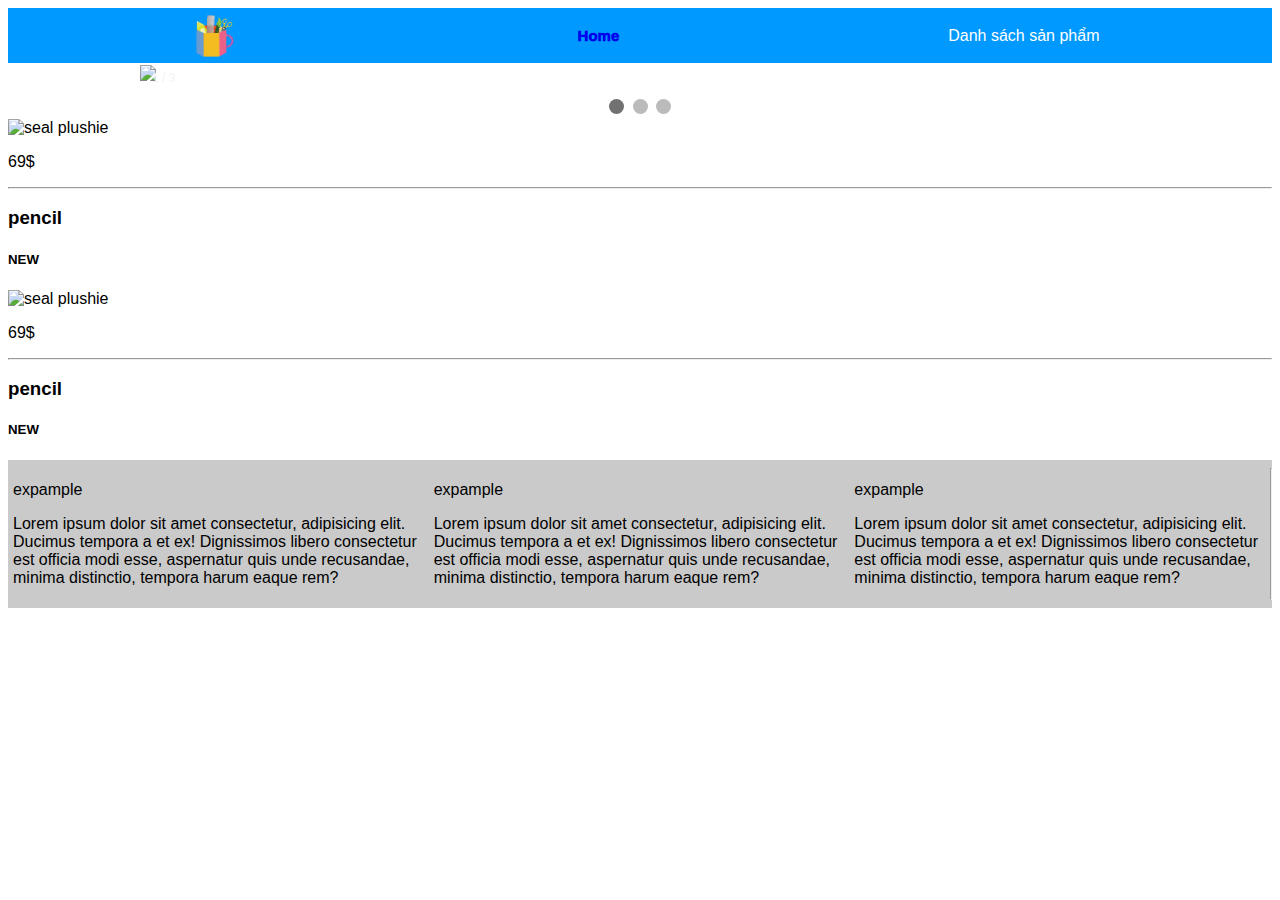
==== index.html @ c7997919 "e" ====
<!DOCTYPE html>
<html lang="en">
<head>
    <meta charset="UTF-8">
    <meta http-equiv="X-UA-Compatible" content="IE=edge">
    <meta name="viewport" content="width=device-width, initial-scale=1.0">
    <link rel="stylesheet" href="style.css">
    <link rel="java" href="java.js">
    <title>Document</title>
</head>
<body>
    <div class="bar">
        <a href="demo.html"><img class="image" src="New Project (1).png" alt="">
        <a style="text-decoration: none;" href="index.html">Home</a>
           <div class="dropdown">
             <button class="dropbtn">Danh sách sản phẩm
               <i class="fa fa-caret-down"></i>
             </button>
             <div class="dropdown-content">
               <a href="but-viet.html">Bút viết</a>
               <a href="dung-cu-hoc-tap.html">Dụng cụ học tập</a>
               <a href="my-thuat.html">Mỹ Thuật</a>
           </div>
         </div> 
         </div>
         <style>
            * {box-sizing: border-box;}
            body {font-family: Verdana, sans-serif;}
            .mySlides {display: none;}
            img {vertical-align: middle;}
            .slideshow-container {
              max-width: 1000px;
              position: relative;
              margin: auto;
            }
            .text {
              color: #f2f2f2;
              font-size: 15px;
              padding: 8px 12px;
              position: absolute;
              bottom: 8px;
              width: 100%;
              text-align: center;
            }
            .numbertext {
              color: #f2f2f2;
              font-size: 12px;
              padding: 8px 12px;
              position: absolute;
              top: 0;
            }
            .dot {
              height: 15px;
              width: 15px;
              margin: 0 2px;
              background-color: #bbb;
              border-radius: 50%;
              display: inline-block;
              transition: background-color 0.6s ease;
            }
            
            .active {
              background-color: #717171;
            }
            .fade {
              animation-name: fade;
              animation-duration: 1.5s;
            }
            
            @keyframes fade {
              from {opacity: .4} 
              to {opacity: 1}
            }
            @media only screen and (max-width: 300px) {
              .text {font-size: 11px}
            }
            </style>
            </head>
            <body> 
            <div class="slideshow-container">
            
            <div class="mySlides fade">
              <div class="numbertext">1 / 3</div>
              <img src="https://theme.hstatic.net/1000230347/1000782290/14/slider_1.jpg?v=2895" style="width:100%">
              <div class="text"></div>
            </div>
            
            <div class="mySlides fade">
              <div class="numbertext">2 / 3</div>
              <img src="https://theme.hstatic.net/1000230347/1000782290/14/slider_8.jpg?v=2895" style="width:100%">
              <div class="text"></div>
            </div>
            
            <div class="mySlides fade">
              <div class="numbertext">3 / 3</div>
              <img src="https://theme.hstatic.net/1000230347/1000782290/14/slider_4.jpg?v=2895" style="width:100%">
              <div class="text"></div>
            </div>
            
            </div>
            <br>
            
            <div style="text-align:center">
              <span class="dot"></span> 
              <span class="dot"></span> 
              <span class="dot"></span> 
            </div>
            
            <script>
            let slideIndex = 0;
            showSlides();
            
            function showSlides() {
              let i;
              let slides = document.getElementsByClassName("mySlides");
              let dots = document.getElementsByClassName("dot");
              for (i = 0; i < slides.length; i++) {
                slides[i].style.display = "none";  
              }
              slideIndex++;
              if (slideIndex > slides.length) {slideIndex = 1}    
              for (i = 0; i < dots.length; i++) {
                dots[i].className = dots[i].className.replace(" active", "");
              }
              slides[slideIndex-1].style.display = "block";  
              dots[slideIndex-1].className += " active";
              setTimeout(showSlides, 2000); 
            }
            </script>
        <div class="pencil">
            <img src="https://external-content.duckduckgo.com/iu/?u=https%3A%2F%2Ftse1.mm.bing.net%2Fth%3Fid%3DOIP.1Kxbjl5neyyfk0tnWpmRIgHaEK%26pid%3DApi&f=1" alt="seal plushie">
            <p class="price">69$</p>
            <hr>
                <div class="Info">
                <h3 >pencil</h3>
                <h5>NEW</h5>
                </div>
                <div class="pencil">
                    <img src="https://external-content.duckduckgo.com/iu/?u=https%3A%2F%2Ftse1.mm.bing.net%2Fth%3Fid%3DOIP.1Kxbjl5neyyfk0tnWpmRIgHaEK%26pid%3DApi&f=1" alt="seal plushie">
                    <p class="price">69$</p>
                    <hr>
                        <div class="Info">
                        <h3 >pencil</h3>
                        <h5>NEW</h5>
                        </div>
                        <div class="footer-box">
        <div class="footer-item">
            <p>expample<p>
           <p>Lorem ipsum dolor sit amet consectetur, adipisicing elit. Ducimus tempora a et ex! Dignissimos libero consectetur est officia modi esse, aspernatur quis unde recusandae, minima distinctio, tempora harum eaque rem?</p>
        </div>
        <div class="footer-item">
            <p>expample<p>
           <p>Lorem ipsum dolor sit amet consectetur, adipisicing elit. Ducimus tempora a et ex! Dignissimos libero consectetur est officia modi esse, aspernatur quis unde recusandae, minima distinctio, tempora harum eaque rem?</p>
        </div>
        <div class="footer-item">
            <p>expample<p>
           <p>Lorem ipsum dolor sit amet consectetur, adipisicing elit. Ducimus tempora a et ex! Dignissimos libero consectetur est officia modi esse, aspernatur quis unde recusandae, minima distinctio, tempora harum eaque rem?</p>
        </div>
        <hr>
        
    </div>
</body>
</html>
---- style.css ----
.bar
{
    background-color: rgb(0, 153, 255);
    display: flex;
    justify-content: space-around;
    align-items: center;
    flex-wrap: nowrap;
    position: sticky;
    z-index: 1;
    width: 100%;
    top: 0;
    right: 0;
    font-size: 15px;
    font-weight: 1000;
    height: 55px;
    font-family: 'Roboto', sans-serif;
    text-decoration: none;
}
.navbar {
    overflow: hidden;
    background-color: #333;
    font-family: 'Roboto', sans-serif;
  }
  .navbar a {
    float: left;
    font-size: 16px;
    color: white;
    text-align: center;
    padding: 14px 16px;
    text-decoration: none;
  }
  .dropdown {
    float: left;
    overflow: hidden;
  }
  .dropdown .dropbtn {
    font-size: 16px;
    border: none;
    outline: none;
    color: white;
    padding: 14px 16px;
    background-color: inherit;
    font-family: 'Roboto', sans-serif;
    margin: 0; 
  }

  .navbar a:hover, .dropdown:hover .dropbtn {
    background-color: red;
  }
  
  .dropdown-content {
    display: none;
    position: absolute;
    background-color: #f9f9f9;
    min-width: 160px;
    box-shadow: 0px 8px 16px 0px rgba(0,0,0,0.2);
    z-index: 1;
  }
  
  .dropdown-content a {
    float: none;
    color: rgb(0, 0, 0);
    padding: 12px 16px;
    text-decoration: none;
    display: block;
    text-align: left;
  }
  .dropdown-content a:hover {
    background-color: #ddd;
  }
  .dropdown:hover .dropdown-content {
    display: block;
  }
.image
{
   width: 100px;
   height: 100px;

}
.product
{
    display: flex;
    margin-top: 100px;
}
.footer-box
{ 
  display: flex;
  justify-content: space-around;
  background-color: rgb(202, 202, 202);
  width: 100%;
  
}
.footer-item
{
    size: 15%;
    padding: 5px;
}
.product-price {
    font-size: 30px;
    color: blue;
    font-family: inherit;
    display: flex;
    text-align: center;
}
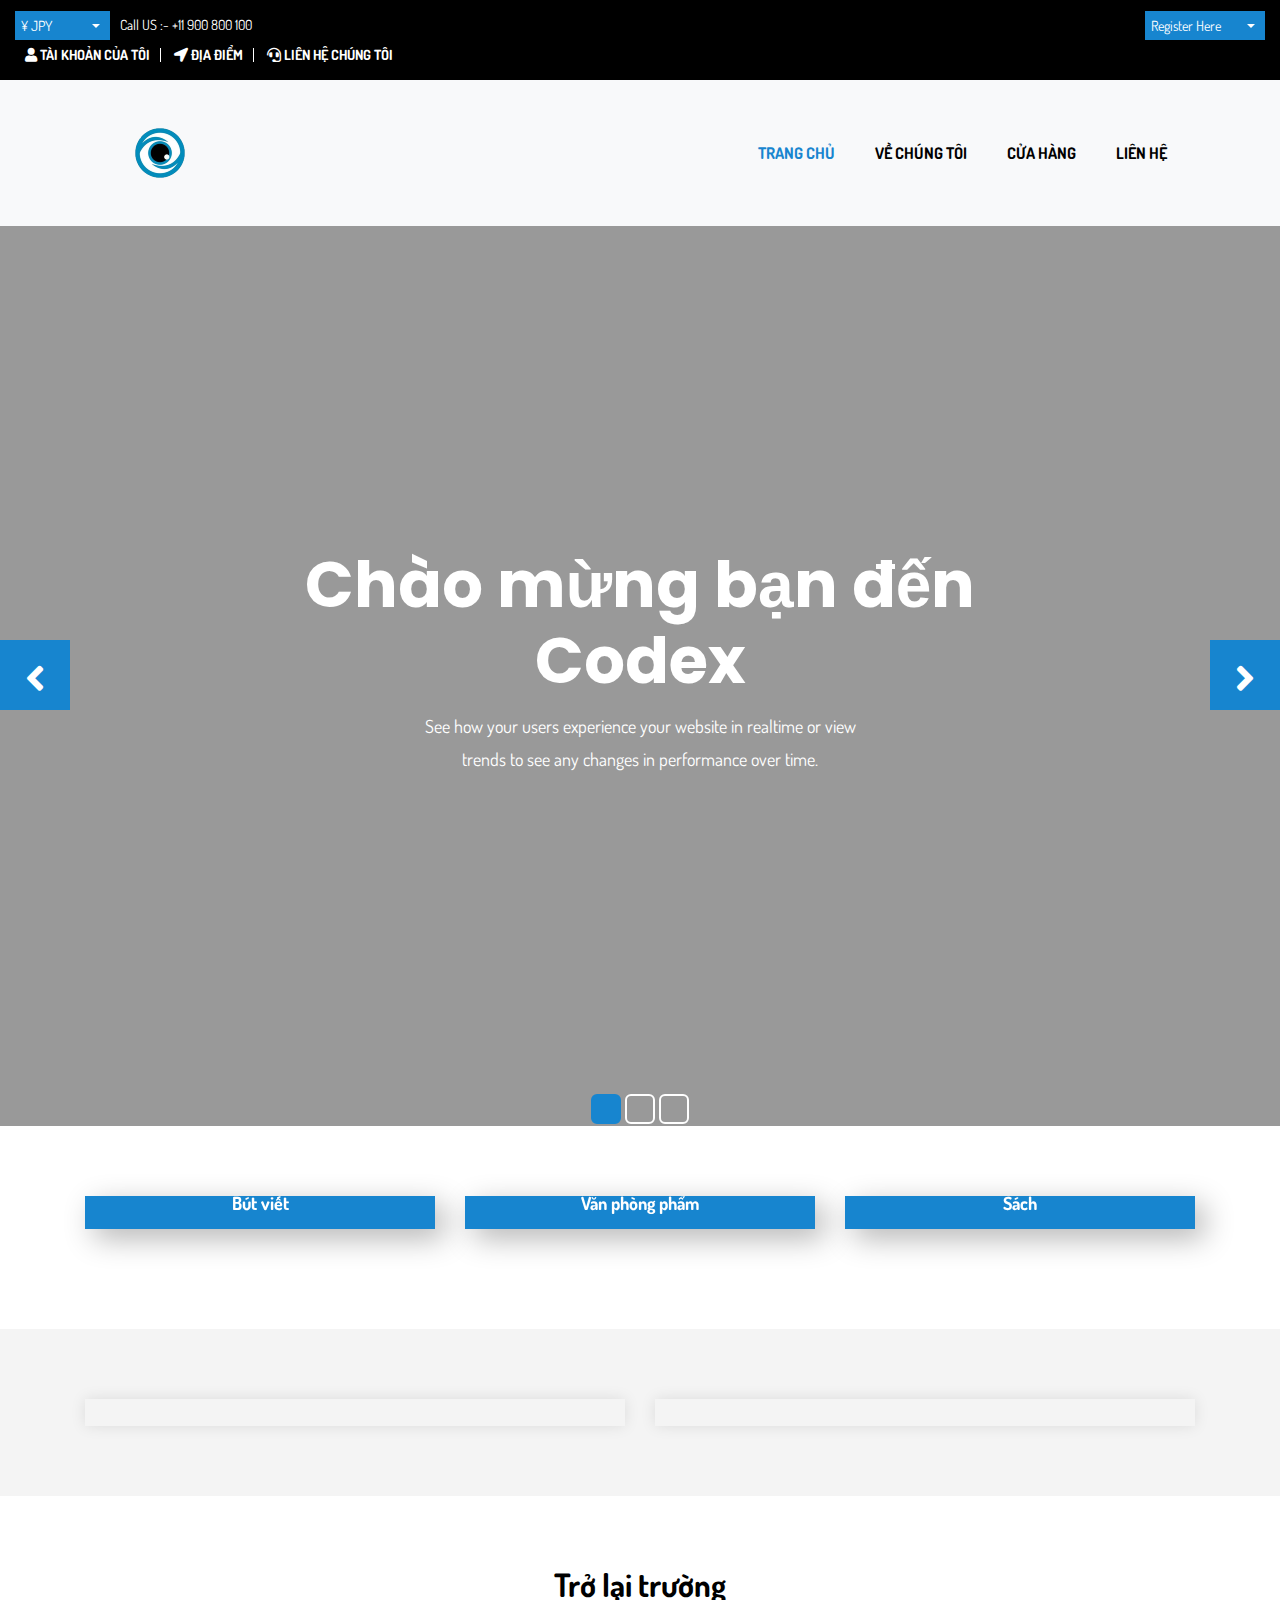
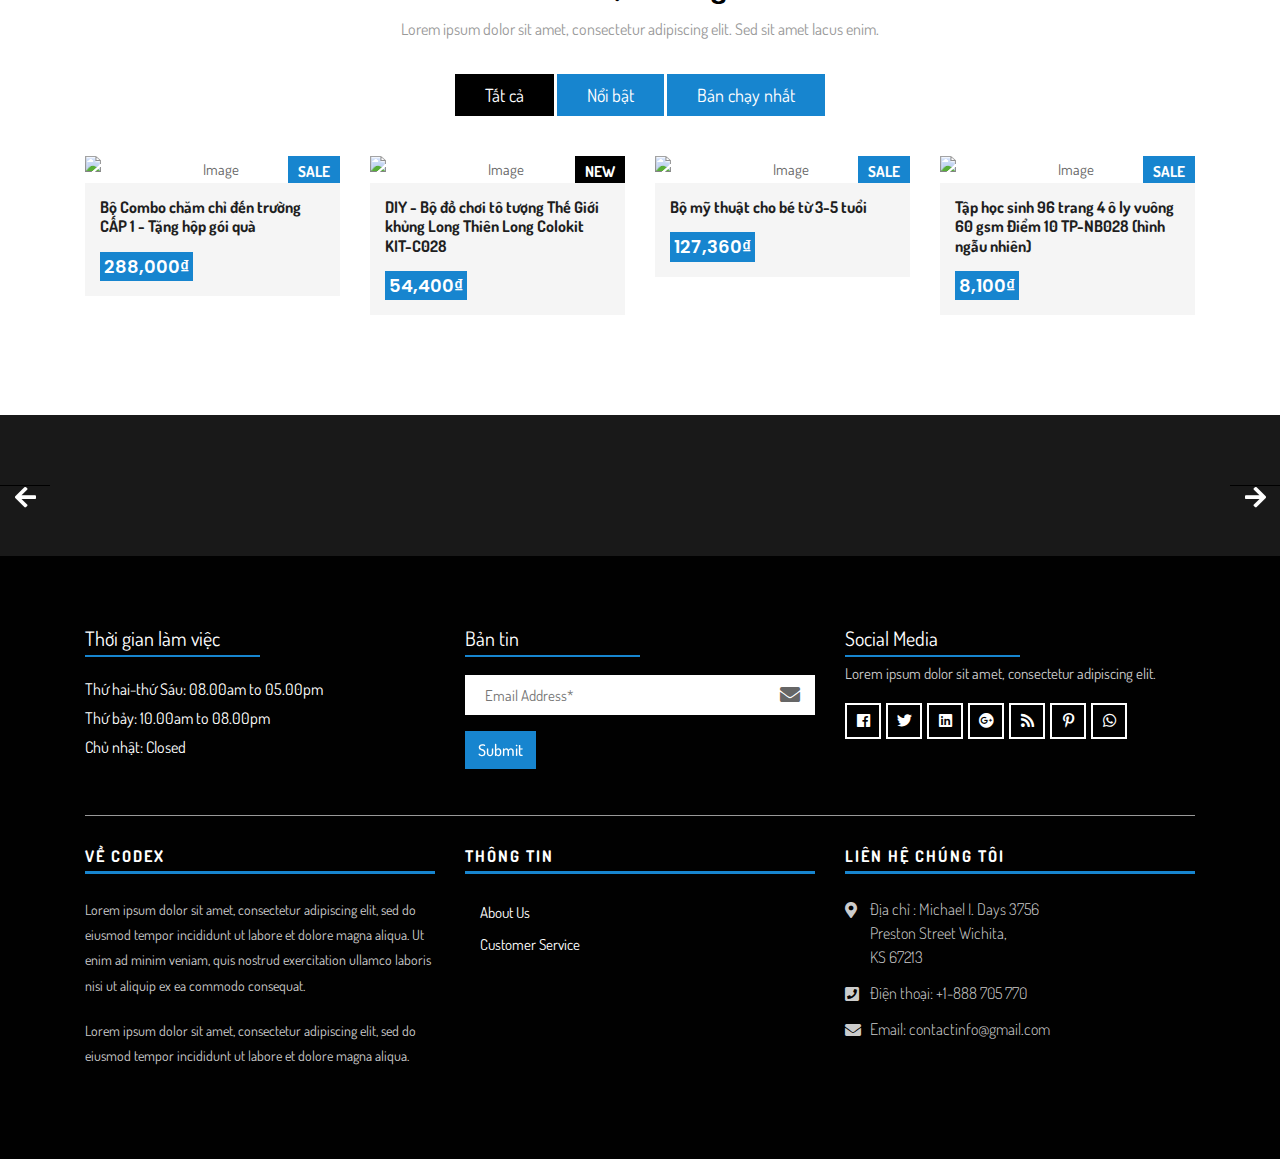
==== commit e7b1c3e4: "e" ====
--- a/index.html
+++ b/index.html
@@ -1,163 +1,532 @@
 <!DOCTYPE html>
 <html lang="en">
+<!-- Basic -->
+
 <head>
-    <meta charset="UTF-8">
+    <meta charset="utf-8">
     <meta http-equiv="X-UA-Compatible" content="IE=edge">
-    <meta name="viewport" content="width=device-width, initial-scale=1.0">
-    <link rel="stylesheet" href="style.css">
-    <link rel="java" href="java.js">
-    <title>Document</title>
+
+    <!-- Mobile Metas -->
+    <meta name="viewport" content="width=device-width, initial-scale=1">
+
+    <!-- Site Metas -->
+    <title>Codex.com</title>
+    <meta name="keywords" content="">
+    <meta name="description" content="">
+    <meta name="author" content="">
+
+    <!-- Site Icons -->
+    <link rel="shortcut icon" href="download (1).jpg" type="image/x-icon">
+    <link rel="apple-touch-icon" href="download (1).jpg">
+
+    <!-- Bootstrap CSS -->
+    <link rel="stylesheet" href="css/bootstrap.min.css">
+    <!-- Site CSS -->
+    <link rel="stylesheet" href="css/style.css">
+    <!-- Responsive CSS -->
+    <link rel="stylesheet" href="css/responsive.css">
+    <!-- Custom CSS -->
+    <link rel="stylesheet" href="css/custom.css">
+
+    <!--[if lt IE 9]>
+      <script src="https://oss.maxcdn.com/libs/html5shiv/3.7.0/html5shiv.js"></script>
+      <script src="https://oss.maxcdn.com/libs/respond.js/1.4.2/respond.min.js"></script>
+    <![endif]-->
+
 </head>
+
 <body>
-    <div class="bar">
-        <a href="demo.html"><img class="image" src="New Project (1).png" alt="">
-        <a style="text-decoration: none;" href="index.html">Home</a>
-           <div class="dropdown">
-             <button class="dropbtn">Danh sách sản phẩm
-               <i class="fa fa-caret-down"></i>
-             </button>
-             <div class="dropdown-content">
-               <a href="but-viet.html">Bút viết</a>
-               <a href="dung-cu-hoc-tap.html">Dụng cụ học tập</a>
-               <a href="my-thuat.html">Mỹ Thuật</a>
-           </div>
-         </div> 
-         </div>
-         <style>
-            * {box-sizing: border-box;}
-            body {font-family: Verdana, sans-serif;}
-            .mySlides {display: none;}
-            img {vertical-align: middle;}
-            .slideshow-container {
-              max-width: 1000px;
-              position: relative;
-              margin: auto;
-            }
-            .text {
-              color: #f2f2f2;
-              font-size: 15px;
-              padding: 8px 12px;
-              position: absolute;
-              bottom: 8px;
-              width: 100%;
-              text-align: center;
-            }
-            .numbertext {
-              color: #f2f2f2;
-              font-size: 12px;
-              padding: 8px 12px;
-              position: absolute;
-              top: 0;
-            }
-            .dot {
-              height: 15px;
-              width: 15px;
-              margin: 0 2px;
-              background-color: #bbb;
-              border-radius: 50%;
-              display: inline-block;
-              transition: background-color 0.6s ease;
-            }
-            
-            .active {
-              background-color: #717171;
-            }
-            .fade {
-              animation-name: fade;
-              animation-duration: 1.5s;
-            }
-            
-            @keyframes fade {
-              from {opacity: .4} 
-              to {opacity: 1}
-            }
-            @media only screen and (max-width: 300px) {
-              .text {font-size: 11px}
-            }
-            </style>
-            </head>
-            <body> 
-            <div class="slideshow-container">
-            
-            <div class="mySlides fade">
-              <div class="numbertext">1 / 3</div>
-              <img src="https://theme.hstatic.net/1000230347/1000782290/14/slider_1.jpg?v=2895" style="width:100%">
-              <div class="text"></div>
-            </div>
-            
-            <div class="mySlides fade">
-              <div class="numbertext">2 / 3</div>
-              <img src="https://theme.hstatic.net/1000230347/1000782290/14/slider_8.jpg?v=2895" style="width:100%">
-              <div class="text"></div>
-            </div>
-            
-            <div class="mySlides fade">
-              <div class="numbertext">3 / 3</div>
-              <img src="https://theme.hstatic.net/1000230347/1000782290/14/slider_4.jpg?v=2895" style="width:100%">
-              <div class="text"></div>
-            </div>
-            
-            </div>
-            <br>
-            
-            <div style="text-align:center">
-              <span class="dot"></span> 
-              <span class="dot"></span> 
-              <span class="dot"></span> 
-            </div>
-            
-            <script>
-            let slideIndex = 0;
-            showSlides();
-            
-            function showSlides() {
-              let i;
-              let slides = document.getElementsByClassName("mySlides");
-              let dots = document.getElementsByClassName("dot");
-              for (i = 0; i < slides.length; i++) {
-                slides[i].style.display = "none";  
-              }
-              slideIndex++;
-              if (slideIndex > slides.length) {slideIndex = 1}    
-              for (i = 0; i < dots.length; i++) {
-                dots[i].className = dots[i].className.replace(" active", "");
-              }
-              slides[slideIndex-1].style.display = "block";  
-              dots[slideIndex-1].className += " active";
-              setTimeout(showSlides, 2000); 
-            }
-            </script>
-        <div class="pencil">
-            <img src="https://external-content.duckduckgo.com/iu/?u=https%3A%2F%2Ftse1.mm.bing.net%2Fth%3Fid%3DOIP.1Kxbjl5neyyfk0tnWpmRIgHaEK%26pid%3DApi&f=1" alt="seal plushie">
-            <p class="price">69$</p>
-            <hr>
-                <div class="Info">
-                <h3 >pencil</h3>
-                <h5>NEW</h5>
-                </div>
-                <div class="pencil">
-                    <img src="https://external-content.duckduckgo.com/iu/?u=https%3A%2F%2Ftse1.mm.bing.net%2Fth%3Fid%3DOIP.1Kxbjl5neyyfk0tnWpmRIgHaEK%26pid%3DApi&f=1" alt="seal plushie">
-                    <p class="price">69$</p>
-                    <hr>
-                        <div class="Info">
-                        <h3 >pencil</h3>
-                        <h5>NEW</h5>
-                        </div>
-                        <div class="footer-box">
-        <div class="footer-item">
-            <p>expample<p>
-           <p>Lorem ipsum dolor sit amet consectetur, adipisicing elit. Ducimus tempora a et ex! Dignissimos libero consectetur est officia modi esse, aspernatur quis unde recusandae, minima distinctio, tempora harum eaque rem?</p>
-        </div>
-        <div class="footer-item">
-            <p>expample<p>
-           <p>Lorem ipsum dolor sit amet consectetur, adipisicing elit. Ducimus tempora a et ex! Dignissimos libero consectetur est officia modi esse, aspernatur quis unde recusandae, minima distinctio, tempora harum eaque rem?</p>
-        </div>
-        <div class="footer-item">
-            <p>expample<p>
-           <p>Lorem ipsum dolor sit amet consectetur, adipisicing elit. Ducimus tempora a et ex! Dignissimos libero consectetur est officia modi esse, aspernatur quis unde recusandae, minima distinctio, tempora harum eaque rem?</p>
-        </div>
-        <hr>
-        
+    <!-- Start Main Top -->
+    <div class="main-top">
+        <div class="container-fluid">
+            <div class="row">
+                <div class="col-lg-6 col-md-6 col-sm-12 col-xs-12">
+					<div class="custom-select-box">
+                        <select id="basic" class="selectpicker show-tick form-control" data-placeholder="$ USD">
+							<option>¥ JPY</option>
+							<option>$ USD</option>
+							<option>€ EUR</option>
+						</select>
+                    </div>
+                    <div class="right-phone-box">
+                        <p>Call US :- <a href="#"> +11 900 800 100</a></p>
+                    </div>
+                    <div class="our-link">
+                        <ul>
+                            <li><a href="#"><i class="fa fa-user s_color"></i> Tài khoản của tôi</a></li>
+                            <li><a href="about.html"><i class="fas fa-location-arrow"></i> Địa điểm</a></li>
+                            <li><a href="contact-us.html"><i class="fas fa-headset"></i> Liên hệ chúng tôi</a></li>
+                        </ul>
+                    </div>
+                </div>
+                <div class="col-lg-6 col-md-6 col-sm-12 col-xs-12">
+					<div class="login-box">
+						<select id="basic" class="selectpicker show-tick form-control" data-placeholder="Sign In">
+							<option>Register Here</option>
+							<option>Sign In</option>
+						</select>
+					</div>
+                    </div>
+                </div>
+            </div>
+        </div>
     </div>
+    <!-- End Main Top -->
+
+    <!-- Start Main Top -->
+    <header class="main-header">
+        <!-- Start Navigation -->
+        <nav class="navbar navbar-expand-lg navbar-light bg-light navbar-default bootsnav">
+            <div class="container">
+                <!-- Start Header Navigation -->
+                <div class="navbar-header">
+                    <button class="navbar-toggler" type="button" data-toggle="collapse" data-target="#navbar-menu" aria-controls="navbars-rs-food" aria-expanded="false" aria-label="Toggle navigation">
+                    <i class="fa fa-bars"></i>
+                </button>
+                    <a class="navbar-brand" href="index.html"><img  src="images/logo.png" class="logo" alt=""></a>
+                </div>
+                <!-- End Header Navigation -->
+
+                <!-- Collect the nav links, forms, and other content for toggling -->
+                <div class="collapse navbar-collapse" id="navbar-menu">
+                    <ul class="nav navbar-nav ml-auto" data-in="fadeInDown" data-out="fadeOutUp">
+                        <li class="nav-item active"><a class="nav-link" href="index.html">Trang chủ</a></li>
+                        <li class="nav-item"><a class="nav-link" href="about.html">Về chúng tôi</a></li>
+                        <li class="dropdown">
+                            <a href="#" class="nav-link dropdown-toggle arrow" data-toggle="dropdown">Cửa hàng</a>
+                            <ul class="dropdown-menu">
+								<li><a href="but.html">Bút viết</a></li>
+								<li><a href="vpp.html">Văn phòng phẩm</a></li>
+                                <li><a href="sach.html">Sách</a></li>
+                            </ul>
+                        </li>
+                        <li class="nav-item"><a class="nav-link" href="contact-us.html">Liên hệ </a></li>
+                    </ul>
+                </div>
+                <!-- /.navbar-collapse -->
+
+                <!-- Start Atribute Navigation -->
+                <div class="attr-nav">
+                </div>
+                <!-- End Atribute Navigation -->
+            </div>
+        </nav>
+        <!-- End Navigation -->
+    </header>
+    <!-- End Main Top -->
+
+    <!-- Start Top Search -->
+    <div class="top-search">
+        <div class="container">
+            <div class="input-group">
+                <span class="input-group-addon"><i class="fa fa-search"></i></span>
+                <input type="text" class="form-control" placeholder="Search">
+                <span class="input-group-addon close-search"><i class="fa fa-times"></i></span>
+            </div>
+        </div>
+    </div>
+    <!-- End Top Search -->
+
+    <!-- Start Slider -->
+    <div id="slides-shop" class="cover-slides">
+        <ul class="slides-container">
+            <li class="text-center">
+                <img src="https://theme.hstatic.net/1000230347/1000782290/14/slider_8.jpg?v=2975" alt="">
+                <div class="container">
+                    <div class="row">
+                        <div class="col-md-12">
+                            <h1 class="m-b-20"><strong>Chào mừng bạn đến<br> Codex</strong></h1>
+                            <p class="m-b-40">See how your users experience your website in realtime or view <br> trends to see any changes in performance over time.</p>
+                        </div>
+                    </div>
+                </div>
+            </li>
+            <li class="text-center">
+                <img src="https://theme.hstatic.net/1000230347/1000782290/14/slider_1.jpg?v=2975" alt="">
+                <div class="container">
+                    <div class="row">
+                        <div class="col-md-12">
+                            <h1 class="m-b-20"><strong>Chào mừng bạn đến <br> Codex</strong></h1>
+                            <p class="m-b-40">See how your users experience your website in realtime or view <br> trends to see any changes in performance over time.</p>
+                        </div>
+                    </div>
+                </div>
+            </li>
+            <li class="text-center">
+                <img src="https://theme.hstatic.net/1000230347/1000782290/14/slider_4.jpg?v=2975" alt="">
+                <div class="container">
+                    <div class="row">
+                        <div class="col-md-12">
+                            <h1 class="m-b-20"><strong>Chào mừng bạn đến <br> Codex</strong></h1>
+                            <p class="m-b-40">See how your users experience your website in realtime or view <br> trends to see any changes in performance over time.</p>
+                        </div>
+                    </div>
+                </div>
+            </li>
+        </ul>
+        <div class="slides-navigation">
+            <a href="#" class="next"><i class="fa fa-angle-right" aria-hidden="true"></i></a>
+            <a href="#" class="prev"><i class="fa fa-angle-left" aria-hidden="true"></i></a>
+        </div>
+    </div>
+    <!-- End Slider -->
+
+    <!-- Start Categories  -->
+    <div class="categories-shop">
+        <div class="container">
+            <div class="row">
+                <div class="col-lg-4 col-md-4 col-sm-12 col-xs-12">
+                    <div class="shop-cat-box">
+                        <img class="img-fluid" src="https://external-content.duckduckgo.com/iu/?u=https%3A%2F%2Ftse4.mm.bing.net%2Fth%3Fid%3DOIP.Ra3M-XJEDbBxJlSgKMNtSwHaHa%26pid%3DApi&f=1" alt="" />
+                        <a class="btn hvr-hover" href="#">Bút viết </a>
+                        <a href="but.html"></a>
+                    </div>
+                </div>
+                <div class="col-lg-4 col-md-4 col-sm-12 col-xs-12">
+                    <div class="shop-cat-box">
+                        <img class="img-fluid" src="https://external-content.duckduckgo.com/iu/?u=https%3A%2F%2Ftse2.mm.bing.net%2Fth%3Fid%3DOIP.dmUcbLeShJMJvEUDF1NmrwHaHa%26pid%3DApi&f=1" alt="" />
+                        <a class="btn hvr-hover" href="#">Văn phòng phẩm</a>
+                        <a href="vpp.html"></a>
+                    </div>
+                </div>
+                <div class="col-lg-4 col-md-4 col-sm-12 col-xs-12">
+                    <div class="shop-cat-box">
+                        <img class="img-fluid" src="https://external-content.duckduckgo.com/iu/?u=https%3A%2F%2Ftse1.mm.bing.net%2Fth%3Fid%3DOIP.SKxyPKzIaKlX4HNHtrfSogHaFk%26pid%3DApi&f=1" alt="" />
+                        <a class="btn hvr-hover" href="#">Sách</a>
+                        <a href="sach.html"></a>
+                    </div>
+                </div>
+            </div>
+        </div>
+    </div>
+    <!-- End Categories -->
+	
+	<div class="box-add-products">
+		<div class="container">
+			<div class="row">
+				<div class="col-lg-6 col-md-6 col-sm-12">
+					<div class="offer-box-products">
+						<img class="img-fluid" src="https://theme.hstatic.net/1000230347/1000782290/14/brand_4.jpg?v=2975" alt="" />
+					</div>
+				</div>
+				<div class="col-lg-6 col-md-6 col-sm-12">
+					<div class="offer-box-products">
+						<img class="img-fluid" src="https://theme.hstatic.net/1000230347/1000782290/14/brand_2.jpg?v=2975" alt="" />
+					</div>
+				</div>
+			</div>
+		</div>
+	</div>
+
+    <!-- Start Products  -->
+    <div class="products-box">
+        <div class="container">
+            <div class="row">
+                <div class="col-lg-12">
+                    <div class="title-all text-center">
+                        <h1>Trở lại trường</h1>
+                        <p>Lorem ipsum dolor sit amet, consectetur adipiscing elit. Sed sit amet lacus enim.</p>
+                    </div>
+                </div>
+            </div>
+            <div class="row">
+                <div class="col-lg-12">
+                    <div class="special-menu text-center">
+                        <div class="button-group filter-button-group">
+                            <button class="active" data-filter="*">Tất cả</button>
+                            <button data-filter=".top-featured">Nổi bật </button>
+                            <button data-filter=".best-seller">Bán chạy nhất</button>
+                        </div>
+                    </div>
+                </div>
+            </div>
+
+            <div class="row special-list">
+                <div class="col-lg-3 col-md-6 special-grid best-seller">
+                    <div class="products-single fix">
+                        <div class="box-img-hover">
+                            <div class="type-lb">
+                                <p class="sale">Sale</p>
+                            </div>
+                            <img src="https://product.hstatic.net/1000230347/product/bo_combo_cham_chi_cho_be_-_cap_1_-_tang_hop_goi_qua_b745fb50bc594cbab1b3549ca7fbccaf_medium.jpg" class="img-fluid" alt="Image">
+                            <div class="mask-icon">
+                                <ul>
+                                    <li><a href="#" data-toggle="tooltip" data-placement="right" title="View"><i class="fas fa-eye"></i></a></li>
+                                    <li><a href="#" data-toggle="tooltip" data-placement="right" title="Compare"><i class="fas fa-sync-alt"></i></a></li>
+                                    <li><a href="#" data-toggle="tooltip" data-placement="right" title="Add to Wishlist"><i class="far fa-heart"></i></a></li>
+                                </ul>
+                                <a class="cart" href="#">Add to Cart</a>
+                            </div>
+                        </div>
+                        <div class="why-text">
+                            <h4>Bộ Combo chăm chỉ đến trường CẤP 1 - Tặng hộp gói quà</h4>
+                            <h5> 288,000₫</h5>
+                        </div>
+                    </div>
+                </div>
+
+                <div class="col-lg-3 col-md-6 special-grid top-featured">
+                    <div class="products-single fix">
+                        <div class="box-img-hover">
+                            <div class="type-lb">
+                                <p class="new">New</p>
+                            </div>
+                            <img src="https://product.hstatic.net/1000230347/product/kit-c028_00c91f9c2ea74e2586641404c61e397c_medium.jpg" class="img-fluid" alt="Image">
+                            <div class="mask-icon">
+                                <ul>
+                                    <li><a href="#" data-toggle="tooltip" data-placement="right" title="View"><i class="fas fa-eye"></i></a></li>
+                                    <li><a href="#" data-toggle="tooltip" data-placement="right" title="Compare"><i class="fas fa-sync-alt"></i></a></li>
+                                    <li><a href="#" data-toggle="tooltip" data-placement="right" title="Add to Wishlist"><i class="far fa-heart"></i></a></li>
+                                </ul>
+                                <a class="cart" href="#">Add to Cart</a>
+                            </div>
+                        </div>
+                        <div class="why-text">
+                            <h4>DIY - Bộ đồ chơi tô tượng Thế Giới khủng Long Thiên Long Colokit KIT-C028</h4>
+                            <h5> 54,400₫</h5>
+                        </div>
+                    </div>
+                </div>
+
+                <div class="col-lg-3 col-md-6 special-grid top-featured">
+                    <div class="products-single fix">
+                        <div class="box-img-hover">
+                            <div class="type-lb">
+                                <p class="sale">Sale</p>
+                            </div>
+                            <img src="https://product.hstatic.net/1000230347/product/bo_my_thuat_cho_be_tu_3-5_tuoi_efcfda98878c400385f55ccfcdf99f63_medium.jpg" class="img-fluid" alt="Image">
+                            <div class="mask-icon">
+                                <ul>
+                                    <li><a href="#" data-toggle="tooltip" data-placement="right" title="View"><i class="fas fa-eye"></i></a></li>
+                                    <li><a href="#" data-toggle="tooltip" data-placement="right" title="Compare"><i class="fas fa-sync-alt"></i></a></li>
+                                    <li><a href="#" data-toggle="tooltip" data-placement="right" title="Add to Wishlist"><i class="far fa-heart"></i></a></li>
+                                </ul>
+                                <a class="cart" href="#">Add to Cart</a>
+                            </div>
+                        </div>
+                        <div class="why-text">
+                            <h4>Bộ mỹ thuật cho bé từ 3-5 tuổi</h4>
+                            <h5> 127,360₫ </h5>
+                        </div>
+                    </div>
+                </div>
+
+                <div class="col-lg-3 col-md-6 special-grid best-seller">
+                    <div class="products-single fix">
+                        <div class="box-img-hover">
+                            <div class="type-lb">
+                                <p class="sale">Sale</p>
+                            </div>
+                            <img src="https://product.hstatic.net/1000230347/product/tp-nb028_eeec2b9d5fb6466d8942dd8136e52ba4_medium.jpg" class="img-fluid" alt="Image">
+                            <div class="mask-icon">
+                                <ul>
+                                    <li><a href="#" data-toggle="tooltip" data-placement="right" title="View"><i class="fas fa-eye"></i></a></li>
+                                    <li><a href="#" data-toggle="tooltip" data-placement="right" title="Compare"><i class="fas fa-sync-alt"></i></a></li>
+                                    <li><a href="#" data-toggle="tooltip" data-placement="right" title="Add to Wishlist"><i class="far fa-heart"></i></a></li>
+                                </ul>
+                                <a class="cart" href="#">Add to Cart</a>
+                            </div>
+                        </div>
+                        <div class="why-text">
+                            <h4>Tập học sinh 96 trang 4 ô ly vuông 60 gsm Điểm 10 TP-NB028 (hình ngẫu nhiên)</h4>
+                            <h5> 8,100₫</h5>
+                        </div>
+                    </div>
+                </div>
+            </div>
+        </div>
+    </div>
+    <!-- End Products  -->
+
+
+
+    <!-- Start Instagram Feed  -->
+    <div class="instagram-box">
+        <div class="main-instagram owl-carousel owl-theme">
+            <div class="item">
+                <div class="ins-inner-box">
+                    <img src="https://product.hstatic.net/1000230347/product/sap_mau_colokit_cr-c015_b87c365af88e4347a9c4cec8f35080a6_medium.jpg" alt="" />
+                    <div class="hov-in">
+                        <a href="#"><i class="fab fa-instagram"></i></a>
+                    </div>
+                </div>
+            </div>
+            <div class="item">
+                <div class="ins-inner-box">
+                    <img src="https://product.hstatic.net/1000230347/product/bia_bao_tap_tp-bc01-_02_0f7beca625e94df6bbbb9fd983712c1f_medium.jpg" alt="" />
+                    <div class="hov-in">
+                        <a href="#"><i class="fab fa-instagram"></i></a>
+                    </div>
+                </div>
+            </div>
+            <div class="item">
+                <div class="ins-inner-box">
+                    <img src="https://product.hstatic.net/1000230347/product/chuot_chi_thien_long_s-01__9__medium.jpg" alt="" />
+                    <div class="hov-in">
+                        <a href="#"><i class="fab fa-instagram"></i></a>
+                    </div>
+                </div>
+            </div>
+            <div class="item">
+                <div class="ins-inner-box">
+                    <img src="https://product.hstatic.net/1000230347/product/thuoc_deo_pvc_thien_long_-_diem_10_sr-022__2__medium.jpg" alt="" />
+                    <div class="hov-in">
+                        <a href="#"><i class="fab fa-instagram"></i></a>
+                    </div>
+                </div>
+            </div>
+            <div class="item">
+                <div class="ins-inner-box">
+                    <img src="https://product.hstatic.net/1000230347/product/tap_hoc_sinh_thien_long_-__diem_10_nb-057__1__medium.jpg" alt="" />
+                    <div class="hov-in">
+                        <a href="#"><i class="fab fa-instagram"></i></a>
+                    </div>
+                </div>
+            </div>
+            <div class="item">
+                <div class="ins-inner-box">
+                    <img src="https://product.hstatic.net/1000230347/product/bia_lo_a4_thien_long_-_flexoffice_fo_-_cs03__khong_vien_0.045mm___3__medium.jpg" alt="" />
+                    <div class="hov-in">
+                        <a href="#"><i class="fab fa-instagram"></i></a>
+                    </div>
+                </div>
+            </div>
+            <div class="item">
+                <div class="ins-inner-box">
+                    <img src="https://product.hstatic.net/1000230347/product/gp-c02_305d953605014f51b9130fd16edef5de_medium.jpg" alt="" />
+                    <div class="hov-in">
+                        <a href="#"><i class="fab fa-instagram"></i></a>
+                    </div>
+                </div>
+            </div>
+            <div class="item">
+                <div class="ins-inner-box">
+                    <img src="https://product.hstatic.net/1000230347/product/but_long_kim_beebee_thien_long_fl-04__fs__e0e7b6dc834d49e5ae4ffacd02258346_medium.jpg" alt="" />
+                    <div class="hov-in">
+                        <a href="#"><i class="fab fa-instagram"></i></a>
+                    </div>
+                </div>
+            </div>
+            <div class="item">
+                <div class="ins-inner-box">
+                    <img src="https://product.hstatic.net/1000230347/product/but_long_bang_flexoffice_fo-wb-015_4c97b95f9ee247708ccd64a5fd6747c4_medium.jpg" alt="" />
+                    <div class="hov-in">
+                        <a href="#"><i class="fab fa-instagram"></i></a>
+                    </div>
+                </div>
+            </div>
+            <div class="item">
+                <div class="ins-inner-box">
+                    <img src="https://product.hstatic.net/1000230347/product/tl_copy_9e95e3203b34475a98464d42918e9d9a_medium.jpg" alt="" />
+                    <div class="hov-in">
+                        <a href="#"><i class="fab fa-instagram"></i></a>
+                    </div>                                                                                                                                              
+                </div>
+            </div>
+        </div>
+    </div>
+    <!-- End Instagram Feed  -->
+
+
+    <!-- Start Footer  -->
+    <footer>
+        <div class="footer-main">
+            <div class="container">
+				<div class="row">
+					<div class="col-lg-4 col-md-12 col-sm-12">
+						<div class="footer-top-box">
+							<h3>Thời gian làm việc</h3>
+							<ul class="list-time">
+								<li>Thứ hai-thứ Sáu: 08.00am to 05.00pm</li> <li>Thứ bảy: 10.00am to 08.00pm</li> <li>Chủ nhật: <span>Closed</span></li>
+							</ul>
+						</div>
+					</div>
+					<div class="col-lg-4 col-md-12 col-sm-12">
+						<div class="footer-top-box">
+							<h3>Bản tin</h3>
+							<form class="newsletter-box">
+								<div class="form-group">
+									<input class="" type="email" name="Email" placeholder="Email Address*" />
+									<i class="fa fa-envelope"></i>
+								</div>
+								<button class="btn hvr-hover" type="submit">Submit</button>
+							</form>
+						</div>
+					</div>
+					<div class="col-lg-4 col-md-12 col-sm-12">
+						<div class="footer-top-box">
+							<h3>Social Media</h3>
+							<p>Lorem ipsum dolor sit amet, consectetur adipiscing elit.</p>
+							<ul>
+                                <li><a href="#"><i class="fab fa-facebook" aria-hidden="true"></i></a></li>
+                                <li><a href="#"><i class="fab fa-twitter" aria-hidden="true"></i></a></li>
+                                <li><a href="#"><i class="fab fa-linkedin" aria-hidden="true"></i></a></li>
+                                <li><a href="#"><i class="fab fa-google-plus" aria-hidden="true"></i></a></li>
+                                <li><a href="#"><i class="fa fa-rss" aria-hidden="true"></i></a></li>
+                                <li><a href="#"><i class="fab fa-pinterest-p" aria-hidden="true"></i></a></li>
+                                <li><a href="#"><i class="fab fa-whatsapp" aria-hidden="true"></i></a></li>
+                            </ul>
+						</div>
+					</div>
+				</div>
+				<hr>
+                <div class="row">
+                    <div class="col-lg-4 col-md-12 col-sm-12">
+                        <div class="footer-widget">
+                            <h4>Về Codex</h4>
+                            <p>Lorem ipsum dolor sit amet, consectetur adipiscing elit, sed do eiusmod tempor incididunt ut labore et dolore magna aliqua. Ut enim ad minim veniam, quis nostrud exercitation ullamco laboris nisi ut aliquip ex ea commodo consequat.</p> 
+							<p>Lorem ipsum dolor sit amet, consectetur adipiscing elit, sed do eiusmod tempor incididunt ut labore et dolore magna aliqua. </p> 							
+                        </div>
+                    </div>
+                    <div class="col-lg-4 col-md-12 col-sm-12">
+                        <div class="footer-link">
+                            <h4>Thông tin</h4>
+                            <ul>
+                                <li><a href="about.html">About Us</a></li>
+                                <li><a href="contact-us.html">Customer Service</a></li>
+                            </ul>
+                        </div>
+                    </div>
+                    <div class="col-lg-4 col-md-12 col-sm-12">
+                        <div class="footer-link-contact">
+                            <h4>Liên hệ chúng tôi</h4>
+                            <ul>
+                                <li>
+                                    <p><i class="fas fa-map-marker-alt"></i>Địa chỉ : Michael I. Days 3756 <br>Preston Street Wichita,<br> KS 67213 </p>
+                                </li>
+                                <li>
+                                    <p><i class="fas fa-phone-square"></i>Điện thoại: <a href="tel:+1-888705770">+1-888 705 770</a></p>
+                                </li>
+                                <li>
+                                    <p><i class="fas fa-envelope"></i>Email: <a href="mailto:contactinfo@gmail.com">contactinfo@gmail.com</a></p>
+                                </li>
+                            </ul>
+                        </div>
+                    </div>
+                </div>
+            </div>
+        </div>
+    </footer>
+    <!-- End Footer  -->
+
+    <a href="#" id="back-to-top" title="Back to top" style="display: none;">&uarr;</a>
+
+    <!-- ALL JS FILES -->
+    <script src="js/jquery-3.2.1.min.js"></script>
+    <script src="js/popper.min.js"></script>
+    <script src="js/bootstrap.min.js"></script>
+    <!-- ALL PLUGINS -->
+    <script src="js/jquery.superslides.min.js"></script>
+    <script src="js/bootstrap-select.js"></script>
+    <script src="js/inewsticker.js"></script>
+    <script src="js/bootsnav.js."></script>
+    <script src="js/images-loded.min.js"></script>
+    <script src="js/isotope.min.js"></script>
+    <script src="js/owl.carousel.min.js"></script>
+    <script src="js/baguetteBox.min.js"></script>
+    <script src="js/form-validator.min.js"></script>
+    <script src="js/contact-form-script.js"></script>
+    <script src="js/custom.js"></script>
 </body>
+
 </html>--- a/css/style.css
+++ b/css/style.css
@@ -0,0 +1,2620 @@
+/*------------------------------------------------------------------
+    IMPORT FONTS
+-------------------------------------------------------------------*/
+
+@import url('https://fonts.googleapis.com/css?family=Poppins:400,500,600,700,800');
+@import url('https://fonts.googleapis.com/css?family=Dosis:200,300,400,500,600,700');
+
+
+/*
+
+    font-family: 'Poppins', sans-serif;
+
+    font-family: 'Dosis', sans-serif;
+
+*/
+
+/*------------------------------------------------------------------
+    IMPORT FILES
+-------------------------------------------------------------------*/
+
+@import url(all.css);
+@import url(superslides.css);
+@import url(bootstrap-select.css);
+@import url(carousel-ticker.css);
+@import url(code_animate.css);
+@import url(bootsnav.css);
+@import url(owl.carousel.min.css);
+@import url(jquery-ui.css);
+@import url(nice-select.css);
+@import url(baguetteBox.min.css);
+
+/*------------------------------------------------------------------
+    SKELETON
+-------------------------------------------------------------------*/
+ body {
+     color: #666666;
+     font-size: 15px;
+     font-family: 'Dosis', sans-serif;
+     line-height: 1.80857;
+}
+ a {
+     color: #1f1f1f;
+     text-decoration: none !important;
+     outline: none !important;
+     -webkit-transition: all .3s ease-in-out;
+     -moz-transition: all .3s ease-in-out;
+     -ms-transition: all .3s ease-in-out;
+     -o-transition: all .3s ease-in-out;
+     transition: all .3s ease-in-out;
+}
+ h1, h2, h3, h4, h5, h6 {
+     letter-spacing: 0;
+     font-weight: normal;
+     position: relative;
+     padding: 0 0 10px 0;
+     font-weight: normal;
+     line-height: 120% !important;
+     color: #1f1f1f;
+     margin: 0 
+}
+ h1 {
+     font-size: 24px 
+}
+ h2 {
+     font-size: 22px 
+}
+ h3 {
+     font-size: 18px 
+}
+ h4 {
+     font-size: 16px 
+}
+ h5 {
+     font-size: 14px 
+}
+ h6 {
+     font-size: 13px 
+}
+ h1 a, h2 a, h3 a, h4 a, h5 a, h6 a {
+     color: #212121;
+     text-decoration: none!important;
+     opacity: 1 
+}
+ h1 a:hover, h2 a:hover, h3 a:hover, h4 a:hover, h5 a:hover, h6 a:hover {
+     opacity: .8 
+}
+ a {
+     color: #1f1f1f;
+     text-decoration: none;
+     outline: none;
+}
+ a, .btn {
+     text-decoration: none !important;
+     outline: none !important;
+     -webkit-transition: all .3s ease-in-out;
+     -moz-transition: all .3s ease-in-out;
+     -ms-transition: all .3s ease-in-out;
+     -o-transition: all .3s ease-in-out;
+     transition: all .3s ease-in-out;
+}
+ .btn-custom {
+     margin-top: 20px;
+     background-color: transparent !important;
+     border: 2px solid #ddd;
+     padding: 12px 40px;
+     font-size: 16px;
+}
+ .lead {
+     font-size: 18px;
+     line-height: 30px;
+     color: #767676;
+     margin: 0;
+     padding: 0;
+}
+ blockquote {
+     margin: 20px 0 20px;
+     padding: 30px;
+}
+ ul, li, ol{
+     list-style: none;
+     margin: 0px;
+     padding: 0px;
+}
+ button:focus{
+     outline: none;
+     box-shadow: none;
+}
+ :focus {
+     outline: 0;
+}
+ p{
+     margin: 0px;
+}
+ .bootstrap-select .dropdown-toggle:focus{
+     outline: none !important;
+}
+ .form-control::-moz-placeholder {
+     color: #ffffff;
+     opacity: 1;
+}
+ .bootstrap-select .dropdown-toggle:focus{
+     box-shadow: none !important 
+}
+/*------------------------------------------------------------------ LOADER -------------------------------------------------------------------*/
+ #back-to-top {
+     position: fixed;
+     bottom: 40px;
+     right: 40px;
+     z-index: 9999;
+     width: 32px;
+     height: 32px;
+     text-align: center;
+     line-height: 5px;
+     background: #1785cf;
+     color: #ffffff;
+     cursor: pointer;
+     border: 0;
+     border-radius: 0px;
+     text-decoration: none;
+     transition: opacity 0.2s ease-out;
+     font-size: 28px;
+}
+/*------------------------------------------------------------------ HEADER -------------------------------------------------------------------*/
+ .main-top{
+     background: #000000;
+     padding: 10px 0px;
+}
+ .custom-select-box{
+     float: left;
+     width: 95px;
+     margin-right: 10px;
+}
+.custom-select-box .form-control{
+     background: none;
+     border: none;
+}
+ .custom-select-box .bootstrap-select .btn-light{
+     padding: 4px;
+     font-size: 14px;
+     background: #1785cf;
+     color: #fff;
+     border: none;
+     border-radius: 0px;
+}
+ .custom-select-box .bootstrap-select .btn-light span{
+     padding: 2px;
+     line-height: 15px;
+}
+ .dropdown-toggle::after{
+     margin-left: -24px;
+}
+ .custom-select-box .dropdown-toggle::after {
+     display: inline-block;
+     width: 0;
+     height: 0;
+     margin-left: .255em;
+     vertical-align: .255em;
+     content: "";
+     border-top: .3em solid;
+     border-right: .3em solid transparent;
+     border-bottom: 0;
+     border-left: .3em solid transparent;
+     position: absolute;
+     top: 13px;
+     right: 10px;
+}
+ .bootstrap-select.btn-group .dropdown-toggle .filter-option{
+     overflow: inherit;
+}
+ .bootstrap-select.btn-group .dropdown-menu{
+     border: none;
+     padding: 0px;
+     border-radius: 0px;
+}
+ .right-phone-box{
+     float: left;
+     margin-right: 10px;
+}
+ .right-phone-box p{
+     margin: 0px;
+     color: #ffffff;
+     font-size: 14px;
+     line-height: 30px;
+}
+ .right-phone-box p a{
+     color: #ffffff;
+}
+ .right-phone-box p a:hover{
+     color: #1785cf;
+}
+ .offer-box,.slide {
+     color: #FFFFFF;
+     font-size: 13px;
+     padding: 2px 15px;
+     font-family: 'Poppins', sans-serif;
+}
+ .offer-box li {
+     font-weight: 600;
+}
+ .offer-box li i{
+     margin-right: 15px;
+     color: #1785cf;
+     font-size: 20px;
+}
+ .our-link{
+     float: left;
+}
+ .our-link ul li{
+     display: inline-block;
+     border-right: 1px solid #ffffff;
+     padding: 0px 10px;
+     line-height: 14px;
+}
+ .our-link ul{
+     line-height: 30px;
+}
+ .our-link ul li a{
+     color: #ffffff;
+     font-weight: 700;
+     text-transform: uppercase;
+     font-size: 14px;
+}
+ .our-link ul li a:hover{
+     color: #1785cf;
+}
+ .our-link ul li:last-child{
+     border: none;
+}
+.login-box{
+    float: right;
+    width: 120px;
+    margin-left: 20px;
+}
+
+.login-box .form-control{
+     background: none;
+     border: none;
+}
+ .login-box .bootstrap-select .btn-light{
+     padding: 4px;
+     font-size: 14px;
+     background: #1785cf;
+     color: #fff;
+     border: none;
+     border-radius: 0px;
+}
+ .login-box .bootstrap-select .btn-light span{
+     padding: 2px;
+     line-height: 15px;
+}
+.login-box .dropdown-toggle::after {
+     display: inline-block;
+     width: 0;
+     height: 0;
+     margin-left: .255em;
+     vertical-align: .255em;
+     content: "";
+     border-top: .3em solid;
+     border-right: .3em solid transparent;
+     border-bottom: 0;
+     border-left: .3em solid transparent;
+     position: absolute;
+     top: 13px;
+     right: 10px;
+}
+
+.login-box .dropdown-item{
+	padding: 5px 10px;
+}
+
+.bootstrap-select.btn-group .dropdown-menu a.dropdown-item span.dropdown-item-inner span.text{
+	font-size: 13px;
+}
+
+ .main-header{
+}
+ .search a{
+     color: #1785cf;
+}
+ .attr-nav > ul > li > a:hover{
+     color: #1785cf;
+}
+ nav.navbar.bootsnav ul.nav > li > a{
+     margin: 0px;
+}
+/* Navbar Adjusment =========================== */
+/* Navbar Atribute ------*/
+ .attr-nav > ul > li > a{
+     padding: 28px 15px;
+}
+ ul.cart-list > li.total > .btn{
+     border-bottom: solid 1px #cfcfcf !important;
+     color: #000000 ;
+     padding: 10px 15px;
+     border: none;
+     font-weight: 700;
+     color: #ffffff;
+}
+ @media (min-width: 1024px) {
+    /* Navbar General ------*/
+     nav.navbar ul.nav > li > a{
+         padding: 30px 15px;
+         font-weight: 600;
+    }
+     nav.navbar .navbar-brand{
+         margin-top: 0;
+    }
+     nav.navbar .navbar-brand{
+         margin-top: 0;
+    }
+     nav.navbar li.dropdown ul.dropdown-menu{
+         border-top: solid 5px;
+    }
+    /* Navbar Center ------*/
+     nav.navbar-center .navbar-brand{
+         margin: 0 !important;
+    }
+    /* Navbar Brand Top ------*/
+     nav.navbar-brand-top .navbar-brand{
+         margin: 10px !important;
+    }
+    /* Navbar Full ------*/
+     nav.navbar-full .navbar-brand{
+         position: relative;
+         top: -15px;
+    }
+    /* Navbar Sidebar ------*/
+     nav.navbar-sidebar ul.nav, nav.navbar-sidebar .navbar-brand{
+         margin-bottom: 50px;
+    }
+     nav.navbar-sidebar ul.nav > li > a{
+         padding: 10px 15px;
+         font-weight: bold;
+    }
+    /* Navbar Transparent & Fixed ------*/
+     nav.navbar.bootsnav.navbar-transparent.white{
+         background-color: rgba(255,255,255,0.3);
+         border-bottom: solid 1px #bbb;
+    }
+     nav.navbar.navbar-inverse.bootsnav.navbar-transparent.dark, nav.navbar.bootsnav.navbar-transparent.dark{
+         background-color: rgba(0,0,0,0.3);
+         border-bottom: solid 1px #555;
+    }
+     nav.navbar.bootsnav.navbar-transparent.white .attr-nav{
+         border-left: solid 1px #bbb;
+    }
+     nav.navbar.navbar-inverse.bootsnav.navbar-transparent.dark .attr-nav, nav.navbar.bootsnav.navbar-transparent.dark .attr-nav{
+         border-left: solid 1px #555;
+    }
+     nav.navbar.bootsnav.no-background.white .attr-nav > ul > li > a, nav.navbar.bootsnav.navbar-transparent.white .attr-nav > ul > li > a, nav.navbar.bootsnav.navbar-transparent.white ul.nav > li > a, nav.navbar.bootsnav.no-background.white ul.nav > li > a{
+         color: #fff;
+    }
+     nav.navbar.bootsnav.navbar-transparent.dark .attr-nav > ul > li > a, nav.navbar.bootsnav.navbar-transparent.dark ul.nav > li > a{
+         color: #eee;
+    }
+}
+ @media (max-width: 992px) {
+    /* Navbar General ------*/
+     nav.navbar .navbar-brand{
+         margin-top: 0;
+         position: relative;
+         top: -2px;
+    }
+     nav.navbar .navbar-brand img.logo{
+         width: 160px;
+    }
+     .attr-nav > ul > li > a{
+         padding: 16px 15px 15px;
+    }
+    /* Navbar Mobile slide ------*/
+     nav.navbar.navbar-mobile ul.nav > li > a{
+         padding: 15px 15px;
+    }
+     nav.navbar.navbar-mobile ul.nav ul.dropdown-menu > li > a{
+         padding-right: 15px !important;
+         padding-top: 15px !important;
+         padding-bottom: 15px !important;
+    }
+     nav.navbar.navbar-mobile ul.nav ul.dropdown-menu .col-menu .title{
+         padding-right: 30px !important;
+         padding-top: 13px !important;
+         padding-bottom: 13px !important;
+    }
+     nav.navbar.navbar-mobile ul.nav ul.dropdown-menu .col-menu ul.menu-col li a{
+         padding-top: 13px !important;
+         padding-bottom: 13px !important;
+    }
+    /* Navbar Full ------*/
+     nav.navbar-full .navbar-brand{
+         top: 0;
+         padding-top: 10px;
+    }
+}
+/* Navbar Inverse =================================*/
+ nav.navbar.navbar-inverse{
+     background-color: #222;
+     border-bottom: solid 1px #303030;
+}
+ nav.navbar.navbar-inverse ul.cart-list > li.total > .btn{
+     border-bottom: solid 1px #222 !important;
+}
+ nav.navbar.navbar-inverse ul.cart-list > li.total .pull-right{
+     color: #fff;
+}
+ nav.navbar.navbar-inverse.megamenu ul.dropdown-menu.megamenu-content .content ul.menu-col li a, nav.navbar.navbar-inverse ul.nav > li > a{
+     color: #eee;
+}
+ nav.navbar.navbar-inverse ul.nav > li.dropdown > a{
+     background-color: #222;
+}
+ nav.navbar.navbar-inverse li.dropdown ul.dropdown-menu > li > a{
+     color: #999;
+}
+ nav.navbar.navbar-inverse ul.nav .dropdown-menu h1, nav.navbar.navbar-inverse ul.nav .dropdown-menu h2, nav.navbar.navbar-inverse ul.nav .dropdown-menu h3, nav.navbar.navbar-inverse ul.nav .dropdown-menu h4, nav.navbar.navbar-inverse ul.nav .dropdown-menu h5, nav.navbar.navbar-inverse ul.nav .dropdown-menu h6{
+     color: #fff;
+}
+ nav.navbar.navbar-inverse .form-control{
+     background-color: #333;
+     border-color: #303030;
+     color: #fff;
+}
+ nav.navbar.navbar-inverse .attr-nav > ul > li > a{
+     color: #eee;
+}
+ nav.navbar.navbar-inverse .attr-nav > ul > li.dropdown ul.dropdown-menu{
+     background-color: #222;
+     border-left: solid 1px #303030;
+     border-bottom: solid 1px #303030;
+     border-right: solid 1px #303030;
+}
+ nav.navbar.navbar-inverse ul.cart-list > li{
+     border-bottom: solid 1px #303030;
+     color: #eee;
+}
+ nav.navbar.navbar-inverse ul.cart-list > li img{
+     border: solid 1px #303030;
+}
+ nav.navbar.navbar-inverse ul.cart-list > li.total{
+     background-color: #333;
+}
+ nav.navbar.navbar-inverse .share ul > li > a{
+     background-color: #555;
+}
+ nav.navbar.navbar-inverse .dropdown-tabs .tab-menu{
+     border-right: solid 1px #303030;
+}
+ nav.navbar.navbar-inverse .dropdown-tabs .tab-menu > ul > li > a{
+     border-bottom: solid 1px #303030;
+}
+ nav.navbar.navbar-inverse .dropdown-tabs .tab-content{
+     border-left: solid 1px #303030;
+}
+ nav.navbar.navbar-inverse .dropdown-tabs .tab-menu > ul > li > a:hover, nav.navbar.navbar-inverse .dropdown-tabs .tab-menu > ul > li > a:focus, nav.navbar.navbar-inverse .dropdown-tabs .tab-menu > ul > li.active > a{
+     background-color: #333 !important;
+}
+ nav.navbar-inverse.navbar-full ul.nav > li > a{
+     border:none;
+}
+ nav.navbar-inverse.navbar-full .navbar-collapse .wrap-full-menu{
+     background-color: #222;
+}
+ nav.navbar-inverse.navbar-full .navbar-toggle{
+     background-color: #222 !important;
+     color: #6f6f6f;
+}
+ nav.navbar.bootsnav ul.nav > li > a{
+     position: relative;
+     font-weight: 700;
+     font-size: 16px;
+     color: #000000;
+	 text-transform: uppercase;
+     padding-top: 10px;
+     padding-bottom: 10px;
+     padding-left: 10px;
+     padding-right: 30px;
+}
+ nav.navbar.bootsnav ul.nav li.active > a{
+     color: #1785cf;
+}
+ nav.navbar.bootsnav ul.nav li.active > a:hover{
+     color: #1785cf;
+}
+ nav.navbar.bootsnav ul.nav li > a:hover{
+     color: #1785cf;
+}
+ nav.navbar.bootsnav ul.nav li.megamenu-fw > a:hover{
+     color: #1785cf;
+}
+ @media (min-width: 1024px) {
+     nav.navbar.navbar-inverse ul.nav .dropdown-menu{
+         background-color: #222 !important;
+         border-left: solid 1px #303030 !important;
+         border-bottom: solid 1px #303030 !important;
+         border-right: solid 1px #303030 !important;
+    }
+     nav.navbar.navbar-inverse li.dropdown ul.dropdown-menu > li > a{
+         border-bottom: solid 1px #303030;
+    }
+     nav.navbar.navbar-inverse ul.dropdown-menu.megamenu-content .col-menu{
+         border-left: solid 1px #303030;
+         border-right: solid 1px #303030;
+    }
+     nav.navbar.navbar-inverse.navbar-transparent.dark{
+         background-color: rgba(0,0,0,0.3);
+         border-bottom: solid 1px #999;
+    }
+     nav.navbar.navbar-inverse.navbar-transparent.dark .attr-nav{
+         border-left: solid 1px #999;
+    }
+     nav.navbar.navbar-inverse.no-background.white .attr-nav > ul > li > a, nav.navbar.navbar-inverse.navbar-transparent.dark .attr-nav > ul > li > a, nav.navbar.navbar-inverse.navbar-transparent.dark ul.nav > li > a, nav.navbar.navbar-inverse.no-background.white ul.nav > li > a{
+         color: #fff;
+    }
+     nav.navbar.navbar-inverse.no-background.dark .attr-nav > ul > li > a, nav.navbar.navbar-inverse.no-background.dark .attr-nav > ul > li > a, nav.navbar.navbar-inverse.no-background.dark ul.nav > li > a, nav.navbar.navbar-inverse.no-background.dark ul.nav > li > a{
+         color: #3f3f3f;
+    }
+}
+ @media (max-width: 992px) {
+     nav.navbar.navbar-inverse .navbar-toggle{
+         color: #eee;
+         background-color: #222 !important;
+    }
+     nav.navbar.navbar-inverse .navbar-nav > li > a{
+         border-top: solid 1px #303030;
+         border-bottom: solid 1px #303030;
+    }
+     nav.navbar.navbar-inverse ul.nav li.dropdown ul.dropdown-menu > li > a{
+         color: #999;
+         border-bottom: solid 1px #303030;
+    }
+     nav.navbar.navbar-inverse .dropdown .megamenu-content .col-menu .title{
+         border-bottom: solid 1px #303030;
+         color: #eee;
+    }
+     nav.navbar.navbar-inverse .dropdown .megamenu-content .col-menu ul > li > a{
+         border-bottom: solid 1px #303030;
+         color: #999 !important;
+    }
+     nav.navbar.navbar-inverse .dropdown .megamenu-content .col-menu.on:last-child .title{
+         border-bottom: solid 1px #303030;
+    }
+     nav.navbar.navbar-inverse .dropdown-tabs .tab-menu > ul{
+         border-top: solid 1px #303030;
+    }
+     nav.navbar.navbar-inverse.navbar-mobile .navbar-collapse{
+         background-color: #222;
+    }
+}
+ @media (max-width: 767px) {
+     nav.navbar.navbar-inverse.navbar-mobile ul.nav{
+         border-top: solid 1px #222;
+    }
+}
+ .arrow::before{
+     font-family: 'FontAwesome';
+     content: "\f0d7";
+     margin-left: 5px;
+     margin-top: 2px;
+     border: none;
+     display: inline-block;
+     vertical-align: inherit;
+     position: absolute;
+     right: 10px;
+     top: 10px;
+}
+ .dropdown-toggle::after{
+     display: none;
+}
+ nav.navbar.bootsnav ul.navbar-nav li.dropdown ul.dropdown-menu li a{
+     display: block;
+	 padding: 6px 25px;
+}
+
+ nav.navbar.bootsnav ul.navbar-nav li.dropdown ul.dropdown-menu li a:hover{
+	 
+ }
+ nav.navbar.bootsnav li.dropdown ul.dropdown-menu{
+     left: auto;
+}
+.custom-select-box .dropdown-item{
+	padding: 5px 10px;
+}
+ .btn-cart{
+}
+ .cart-list h6 a{
+     font-size: 16px;
+     font-weight: 700;
+}
+ .cart-list h6 a:hover{
+     color: #1785cf;
+}
+ ul.cart-list p .price{
+     font-weight: normal;
+}
+.side-menu p{
+	display: inline-block;
+}
+ .col-menu .title{
+     font-size: 20px;
+     font-weight: 700;
+     text-transform: uppercase;
+}
+ .hvr-hover{
+     display: inline-block;
+     vertical-align: middle;
+     -webkit-transform: perspective(1px) translateZ(0);
+     transform: perspective(1px) translateZ(0);
+     box-shadow: 0 0 1px rgba(0, 0, 0, 0);
+     position: relative;
+     background: #1785cf;
+     -webkit-transition-property: color;
+     transition-property: color;
+     -webkit-transition-duration: 0.3s;
+     transition-duration: 0.3s;
+     border-radius: 0;
+     box-shadow: none;
+}
+ .hvr-hover::after {
+    content: "";
+	position: absolute;
+	z-index: -1;
+	top: 0;
+	left: 0;
+	right: 0;
+	bottom: 0;
+	background: #000000;
+	border-radius: 100%;
+	-webkit-transform: scale(0);
+	transform: scale(0);
+	-webkit-transition-property: transform;
+	transition-property: transform;
+	-webkit-transition-duration: 0.3s;
+	transition-duration: 0.3s;
+	-webkit-transition-timing-function: ease-out;
+	transition-timing-function: ease-out;
+}
+ .hvr-hover:hover::after{
+     -webkit-transform: scale(2);
+	 transform: scale(2);
+     color: #ffffff;
+}
+ .hvr-hover{
+	 overflow: hidden;
+}
+ ul.cart-list > li.total > .btn:hover{
+     color: #ffffff;
+}
+ .cart-box{
+     margin-top: 40px;
+     background: #ffffff;
+}
+ .main-header.fixed-menu {
+     position: fixed;
+     visibility: hidden;
+     left: 0px;
+     top: 0px;
+     width: 100%;
+     padding: 0px 0px;
+     background: #ffffff;
+     z-index: 0;
+     transition: all 500ms ease;
+     -moz-transition: all 500ms ease;
+     -webkit-transition: all 500ms ease;
+     -ms-transition: all 500ms ease;
+     -o-transition: all 500ms ease;
+     z-index: 999;
+     opacity: 1;
+     visibility: visible;
+     -ms-animation-name: fadeInDown;
+     -moz-animation-name: fadeInDown;
+     -op-animation-name: fadeInDown;
+     -webkit-animation-name: fadeInDown;
+     animation-name: fadeInDown;
+     -ms-animation-duration: 500ms;
+     -moz-animation-duration: 500ms;
+     -op-animation-duration: 500ms;
+     -webkit-animation-duration: 500ms;
+     animation-duration: 500ms;
+     -ms-animation-timing-function: linear;
+     -moz-animation-timing-function: linear;
+     -op-animation-timing-function: linear;
+     -webkit-animation-timing-function: linear;
+     animation-timing-function: linear;
+     -ms-animation-iteration-count: 1;
+     -moz-animation-iteration-count: 1;
+     -op-animation-iteration-count: 1;
+     -webkit-animation-iteration-count: 1;
+     animation-iteration-count: 1;
+}
+ .main-header.fixed-menu {
+     padding: 0px;
+     box-shadow: 0 0 8px 0 rgba(0,0,0,.12);
+     border-radius: 0;
+}
+ .top-search .input-group-addon{
+     line-height: 40px;
+}
+ .top-search input.form-control{
+     color: #ffffff;
+}
+/*------------------------------------------------------------------ Slider -------------------------------------------------------------------*/
+ .cover-slides{
+     height: 100vh;
+}
+ .slides-navigation a {
+     background: #1785cf;
+     position: absolute;
+     height: 70px;
+     width: 70px;
+     top: 50%;
+     font-size: 20px;
+     display: block;
+     color: #fff;
+     line-height: 90px;
+     text-align: center;
+     transition: all .3s ease-in-out;
+}
+ .slides-navigation a i{
+     font-size: 40px;
+}
+ .slides-navigation a:hover {
+     background: #000000;
+}
+ .cover-slides .container{
+     height: 100%;
+     position: relative;
+     z-index: 2;
+}
+ .cover-slides .container > .row {
+     -webkit-box-align: center;
+     -ms-flex-align: center;
+     align-items: center;
+}
+ .cover-slides .container > .row {
+     height: 100%;
+}
+ .overlay-background {
+     background: #333;
+     position: absolute;
+     height: 100%;
+     width: 100%;
+     left: 0;
+     top: 0;
+     opacity: 0.5;
+}
+ .cover-slides h1{
+     font-family: 'Poppins', sans-serif;
+     font-weight: 500;
+     font-size: 64px;
+     color: #fff;
+}
+ .cover-slides p{
+     font-size: 18px;
+     color: #fff;
+     padding-bottom: 30px;
+}
+ .slides-pagination a{
+     border: 2px solid #ffffff;
+	 border-radius: 6px;
+}
+ .slides-pagination a.current{
+     background: #1785cf;
+     border: 2px solid #1785cf;
+}
+ .cover-slides p a{
+     font-size: 24px;
+     color: #ffffff;
+     border: none;
+     text-transform: uppercase;
+     padding: 10px 20px;
+}
+/*------------------------------------------------------------------ Categories Shop -------------------------------------------------------------------*/
+ .categories-shop{
+     padding: 70px 0px;
+}
+ .shop-cat-box{
+     margin-bottom: 30px;
+     position: relative;
+     padding: 3px;
+     overflow: hidden;
+     border: 0px solid #000000;
+	 box-shadow: 9px 9px 30px 0px rgba(0, 0, 0, 0.3);
+	-webkit-transition: all 0.3s ease;
+	transition: all 0.3s ease-in-out 0s;
+}
+ .shop-cat-box img{
+     margin: -10px 0 0 -10px;
+     max-width: none;
+     width: -webkit-calc(100% + 10px);
+     width: calc(100% + 10px);
+     opacity: 0.9;
+     -webkit-transition: opacity 0.35s, -webkit-transform 0.35s;
+     transition: opacity 0.35s, transform 0.35s;
+     -webkit-transform: translate3d(10px,10px,0);
+     transform: translate3d(10px,10px,0);
+     -webkit-backface-visibility: hidden;
+     backface-visibility: hidden;
+}
+ .shop-cat-box:hover img{
+     opacity: 0.6;
+     -webkit-transform: translate3d(0,0,0);
+     transform: translate3d(0,0,0);
+}
+ .shop-cat-box a{
+     position: absolute;
+     z-index: 2;
+     bottom: 0px;
+     left: 0px;
+     right: 0;
+     margin: 0 auto;
+     text-align: center;
+     border: none;
+     color: #ffffff;
+     font-size: 18px;
+     font-weight: 700;
+     padding: 12px 0px;
+}
+
+.box-add-products{
+	padding: 70px 0px;
+	background-color: #f4f4f4;
+}
+
+.offer-box{
+	position: relative;
+	overflow: hidden;
+}
+
+.offer-box-products{
+	box-shadow: 0px 0px 15px 0px rgba(0, 0, 0, 0.1);
+	-webkit-transition: all 0.3s ease;
+	transition: all 0.3s ease-in-out 0s;
+}
+
+.offer-box-products:hover{
+	-webkit-transform: translateY(6px);
+	transform: translateY(6px);
+	box-shadow: 0px 9px 15px 0px rgba(0, 0, 0, 0.1);
+}
+
+/*------------------------------------------------------------------ Products -------------------------------------------------------------------*/
+ .title-all{
+     margin-bottom: 30px;
+}
+ .title-all h1{
+     font-size: 32px;
+     font-weight: 700;
+     color: #000000;
+}
+ .title-all p{
+     color: #999999;
+     font-size: 16px;
+}
+ .products-box{
+     padding: 70px 0px;
+}
+ .special-menu{
+     margin-bottom: 40px;
+}
+ .filter-button-group{
+     display: inline-block;
+}
+ .filter-button-group button{
+     background: #1785cf;
+     color: #ffffff;
+     border: none;
+     cursor: pointer;
+     padding: 5px 30px;
+     font-size: 18px;
+}
+ .filter-button-group button.active{
+     background: #000000;
+}
+ .filter-button-group button{
+}
+ .products-single {
+     overflow: hidden;
+     position: relative;
+     margin-bottom: 30px;
+}
+ .products-single .box-img-hover{
+     overflow: hidden;
+     position: relative;
+}
+ .box-img-hover img{
+     margin: 0 auto;
+     text-align: center;
+     display: block;
+}
+ .type-lb{
+     position: absolute;
+     top: 0px;
+     right: 0px;
+     z-index:8;
+}
+ .type-lb .sale{
+     background: #1785cf;
+     color: #ffffff;
+     padding: 2px 10px;
+     font-weight: 700;
+     text-transform: uppercase;
+}
+ .type-lb .new{
+     background: #000000;
+     color: #ffffff;
+     padding: 2px 10px;
+     font-weight: 700;
+     text-transform: uppercase;
+}
+ .why-text{
+     background: #f5f5f5;
+     padding: 15px;
+}
+ .why-text h4{
+     font-size: 16px;
+     font-weight: 700;
+     padding-bottom: 15px;
+}
+ .why-text h5{
+     font-size: 18px;
+     font-family: 'Poppins', sans-serif;
+     padding: 4px;
+	 display: inline-block;
+	 background: #1785cf;
+	 color: #ffffff;
+     font-weight: 600;
+}
+ .mask-icon{
+     width: 100%;
+     height: 100%;
+     position: absolute;
+     overflow: hidden;
+     top: 0;
+     left: 0;
+}
+ .mask-icon ul{
+     display: inline-block;
+	 position: absolute;
+	 bottom: 0;
+	 right: 0;
+}
+ .mask-icon ul li{
+     background: #1785cf;
+}
+ .mask-icon ul li a{
+     color: #ffffff;
+     padding: 5px 10px;
+     display: block;
+}
+ .mask-icon a.cart{
+     background: #1785cf;
+     position: absolute;
+     bottom: 0;
+     left: 0px;
+     padding: 10px 20px;
+     font-weight: 700;
+     color: #ffffff;
+}
+ .mask-icon a.cart:hover{
+     background: #000000;
+     color: #ffffff;
+}
+ .mask-icon ul li a:hover{
+     background: #000000;
+     color: #ffffff;
+}
+ .products-single .mask-icon{
+     background: rgba(1,1,1, 0.5);
+     top: -100%;
+     -ms-filter: "progid: DXImageTransform.Microsoft.Alpha(Opacity=0)";
+     filter: alpha(opacity=0);
+     opacity: 0;
+     -webkit-transition: all 0.3s ease-out 0.5s;
+     -moz-transition: all 0.3s ease-out 0.5s;
+     -o-transition: all 0.3s ease-out 0.5s;
+     -ms-transition: all 0.3s ease-out 0.5s;
+     transition: all 0.3s ease-out 0.5s;
+}
+ .products-single:hover .mask-icon{
+     -ms-filter: "progid: DXImageTransform.Microsoft.Alpha(Opacity=100)";
+     filter: alpha(opacity=100);
+     opacity: 1;
+     top: 0px;
+     -webkit-transition-delay: 0s;
+     -moz-transition-delay: 0s;
+     -o-transition-delay: 0s;
+     -ms-transition-delay: 0s;
+     transition-delay: 0s;
+     -webkit-animation: bounceY 0.9s linear;
+     -moz-animation: bounceY 0.9s linear;
+     -ms-animation: bounceY 0.9s linear;
+     animation: bounceY 0.9s linear;
+}
+ @keyframes bounceY {
+     0% {
+         transform: translateY(-205px);
+    }
+     40% {
+         transform: translateY(-100px);
+    }
+     65% {
+         transform: translateY(-52px);
+    }
+     82% {
+         transform: translateY(-25px);
+    }
+     92% {
+         transform: translateY(-12px);
+    }
+     55%, 75%, 87%, 97%, 100% {
+         transform: translateY(0px);
+    }
+}
+ @-moz-keyframes bounceY {
+     0% {
+         -moz-transform: translateY(-205px);
+    }
+     40% {
+         -moz-transform: translateY(-100px);
+    }
+     65% {
+         -moz-transform: translateY(-52px);
+    }
+     82% {
+         -moz-transform: translateY(-25px);
+    }
+     92% {
+         -moz-transform: translateY(-12px);
+    }
+     55%, 75%, 87%, 97%, 100% {
+         -moz-transform: translateY(0px);
+    }
+}
+ @-webkit-keyframes bounceY {
+     0% {
+         -webkit-transform: translateY(-205px);
+    }
+     40% {
+         -webkit-transform: translateY(-100px);
+    }
+     65% {
+         -webkit-transform: translateY(-52px);
+    }
+     82% {
+         -webkit-transform: translateY(-25px);
+    }
+     92% {
+         -webkit-transform: translateY(-12px);
+    }
+     55%, 75%, 87%, 97%, 100% {
+         -webkit-transform: translateY(0px);
+    }
+}
+
+
+
+
+/*------------------------------------------------------------------ Blog -------------------------------------------------------------------*/
+ .latest-blog{
+     padding: 70px 0px;
+     background: #f5f5f5;
+}
+ .blog-box{
+     -webkit-box-shadow: 0px 5px 35px 0px rgba(148, 146, 245, 0.15);
+     box-shadow: 0px 5px 35px 0px rgba(148, 146, 245, 0.15);
+     background: #ffffff;
+     margin-bottom: 30px;
+}
+ .blog-content{
+     position: relative;
+}
+ .title-blog{
+     padding: 40px 30px 40px 30px;
+}
+ .title-blog h3{
+     font-size: 20px;
+     font-weight: 700;
+     color: #000000;
+}
+ .title-blog p{
+     margin: 0px;
+}
+ .option-blog {
+     position: absolute;
+     bottom: 0px;
+     left: 0px;
+	 right: 0px;
+	 margin: 0 auto;
+	 text-align: center;
+}
+ .option-blog li{
+	 display: inline-block;
+ }
+ .option-blog li a{
+     background: #000000;
+     display: inline-block;
+     font-size: 18px;
+     color: #ffffff;
+     width: 34px;
+     height: 34px;
+     text-align: center;
+     line-height: 34px;
+}
+ .option-blog li a:hover{
+     background: #1785cf;
+     color: #ffffff;
+}
+ .tooltip-inner {
+     background-color: #1785cf;
+}
+ .tooltip.bs-tooltip-right .arrow:before {
+     border-right-color: #1785cf !important;
+     padding-top: 0px !important;
+     top: 0px !important;
+}
+ .tooltip.bs-tooltip-left .arrow:before {
+     border-left-color: #1785cf !important;
+	 padding-top: 0px !important;
+	 padding-right: 5px !important;
+     top: 0px !important;
+}
+ .tooltip.bs-tooltip-bottom .arrow:before {
+     border-right-color: #1785cf !important;
+}
+ .tooltip.bs-tooltip-top .arrow:before {
+     border-top-color: #1785cf !important;
+	 padding-top: 0px !important;
+     top: 0px !important;
+}
+/*------------------------------------------------------------------ Instagram Feed -------------------------------------------------------------------*/
+ .instagram-box{
+     padding: 70px 0px;
+     background: url(../images/ins-bg.jpg) no-repeat center center;
+     background-size: auto auto;
+     -webkit-background-size: cover;
+     -moz-background-size: cover;
+     -ms-background-size: cover;
+     -o-background-size: cover;
+     background-size: cover;
+     position: relative;
+}
+ .instagram-box::before{
+     background: rgba(0,0,0,0.9);
+     width: 100%;
+     height: 100%;
+     left: 0px;
+     top: 0px;
+     content: "" ;
+     position: absolute;
+     z-index: 0;
+}
+ .main-instagram.owl-carousel .owl-nav button.owl-prev{
+     background: #000000;
+     position: absolute;
+     z-index: 1;
+     display: block;
+     height: 100%;
+     width: 50px;
+     line-height: 0px;
+     font-size: 24px;
+     cursor: pointer;
+     color: #ffffff;
+     top: 0;
+     padding: 0;
+     margin-top: 0;
+     opacity: 1;
+     left: 0px;
+     -webkit-transition: all 0.3s ease;
+     -o-transition: all 0.3s ease;
+     transition: all 0.3s ease;
+}
+ .main-instagram.owl-carousel .owl-nav button.owl-next{
+     background: #000000;
+     position: absolute;
+     z-index: 1;
+     display: block;
+     height: 100%;
+     width: 50px;
+     line-height: 0px;
+     font-size: 24px;
+     cursor: pointer;
+     color: #ffffff;
+     top: 0;
+     padding: 0;
+     margin-top: 0;
+     opacity: 1;
+     right: 0px;
+     -webkit-transition: all 0.3s ease;
+     -o-transition: all 0.3s ease;
+     transition: all 0.3s ease;
+}
+ .main-instagram.owl-carousel .owl-nav button.owl-next:hover, .main-instagram.owl-carousel .owl-nav button.owl-prev:hover{
+     background: #1785cf;
+}
+ .ins-inner-box{
+     position: relative;
+}
+ .hov-in{
+     opacity: 0;
+     background: rgba(211,59,51, 0.5);
+     bottom: -100%;
+     position: absolute;
+     width: 100%;
+     height: 100%;
+     -webkit-transition: all 0.3s ease-out 0.5s;
+     -moz-transition: all 0.3s ease-out 0.5s;
+     -o-transition: all 0.3s ease-out 0.5s;
+     -ms-transition: all 0.3s ease-out 0.5s;
+     transition: all 0.3s ease-out 0.5s;
+     text-align: center;
+     display: table;
+}
+ .hov-in a{
+     display: table-cell;
+     vertical-align: middle;
+     height: 100%;
+}
+ .hov-in i{
+     color: #000000;
+     font-size: 48px;
+     position: relative;
+     z-index: 2;
+}
+ .hov-in a i:hover{
+     color: #ffffff;
+}
+ .ins-inner-box:hover .hov-in{
+     bottom: 0;
+     opacity: 1;
+}
+/*------------------------------------------------------------------ Footer Main -------------------------------------------------------------------*/
+ .footer-main{
+     padding: 70px 0px;
+     background: #010101;
+}
+.footer-main hr{
+	border-top: 1px solid rgba(255,255,255,.6);
+}
+.footer-top-box{
+	margin-bottom: 30px;
+}
+.footer-top-box h3{
+	color: #ffffff;
+	position: relative;
+	font-size: 20px;
+}
+.footer-top-box h3::before {
+    border-bottom: 2px solid #1785cf;
+    content: "";
+    height: 3px;
+    width: 50%;
+    position: absolute;
+    bottom: 3px;
+    left: 0px;
+}
+.list-time{
+	margin-top: 15px;
+}
+.footer-top-box .list-time li{
+	color: #ffffff;
+	font-size: 16px;
+	display: block;
+	float: none;
+}
+
+.newsletter-box{
+	margin-top: 15px;
+	position: relative;
+}
+.newsletter-box input{
+	height: 40px;
+	border: none;
+	padding: 0 10px;
+	background: transparent;
+	border-radius: 0;
+	background: #fff;
+	padding: 0 20px;
+	width: 100%;
+}
+.newsletter-box i{
+	position: absolute;
+	right: 15px;
+	top: 10px;
+	font-size: 20px;
+}
+.newsletter-box button{	
+	color: #ffffff;
+	font-size: 16px;
+	font-weight: 500;
+	
+}
+ .footer-top-box p{
+	 padding-bottom: 15px;
+	 color: #cccccc;
+ }
+
+ .footer-top-box ul{
+     display: inline-block;
+}
+ .footer-top-box ul li {
+     float: left;
+     margin-right: 5px;
+}
+ .footer-top-box ul li a {
+     color: #ffffff;
+     display: inline-block;
+     width: 36px;
+     height: 36px;
+     border: 2px solid #ffffff;
+     text-align: center;
+     line-height: 32px;
+}
+ .footer-top-box ul li a:hover {
+     color: #1785cf;
+     border-color: #1785cf;
+}
+.footer-widget, .footer-link, .footer-link-contact{
+	margin-top: 15px;
+}
+ .footer-widget h4 {
+     color: #ffffff;
+     font-size: 16px;
+     text-transform: uppercase;
+     letter-spacing: 2px;
+     margin-bottom: 20px;
+     position: relative;
+     font-weight: 700;
+}
+ .footer-widget h4::before {
+     border-bottom: 3px solid #1785cf;
+     content: "";
+     height: 3px;
+     width: 100%;
+     position: absolute;
+     bottom: 3px;
+     left: 0px;
+}
+ .footer-widget p {
+     color: #cccccc;
+     font-weight: 400;
+     font-size: 14px;
+     padding-bottom: 20px;
+}
+
+ .footer-link{
+}
+ .footer-link h4{
+     color: #ffffff;
+     font-size: 16px;
+     text-transform: uppercase;
+     letter-spacing: 2px;
+     margin-bottom: 20px;
+     position: relative;
+     font-weight: 700;
+}
+ .footer-link h4::before {
+     border-bottom: 3px solid #1785cf;
+     content: "";
+     height: 3px;
+     width: 100%;
+     position: absolute;
+     bottom: 3px;
+     left: 0px;
+}
+ .footer-link ul li {
+     margin-right: 5px;
+}
+ .footer-link ul li a {
+     color: #ffffff;
+     text-align: left;
+     display: block;
+     line-height: 32px;
+     position: relative;
+     padding-left: 15px;
+     transition: all .3s ease-in-out;
+     -webkit-transition: all .3s ease-in-out;
+     -moz-transition: all .3s ease-in-out;
+     -o-transition: all .3s ease-in-out;
+     -ms-transition: all .3s ease-in-out;
+}
+ .footer-link ul li a::before {
+     font-family: FontAwesome;
+     content: "\f105";
+     position: absolute;
+     left: 5px;
+     line-height: 35px;
+     font-size: 16px;
+     transition: all .3s ease-in-out;
+     -webkit-transition: all .3s ease-in-out;
+     -moz-transition: all .3s ease-in-out;
+     -o-transition: all .3s ease-in-out;
+     -ms-transition: all .3s ease-in-out;
+}
+ .footer-link ul li a:hover::before {
+     left: 5px;
+}
+ .footer-link ul li a:hover {
+     color: #1785cf;
+     border-color: #1785cf;
+     padding-left: 20px;
+}
+ .footer-link-contact h4{
+     color: #ffffff;
+     font-size: 16px;
+     text-transform: uppercase;
+     letter-spacing: 2px;
+     margin-bottom: 20px;
+     position: relative;
+     font-weight: 700;
+}
+ .footer-link-contact h4::before {
+     border-bottom: 3px solid #1785cf;
+     content: "";
+     height: 3px;
+     width: 100%;
+     position: absolute;
+     bottom: 3px;
+     left: 0px;
+}
+ .footer-link-contact ul li{
+     margin-bottom: 12px;
+}
+ .footer-link-contact ul li i{
+     position: absolute;
+     left: 0;
+     top: 5px;
+     padding-right: 6px;
+}
+ .footer-link-contact ul li p{
+     padding-left: 25px;
+     color: #cccccc;
+     position: relative;
+}
+ .footer-link-contact ul li p{
+     font-size: 16px;
+     color: #cccccc;
+     font-weight: 300;
+     padding-right: 16px;
+     line-height: 24px;
+}
+ .footer-link-contact ul li p a{
+     color: #cccccc;
+}
+ .footer-link-contact ul li p a:hover{
+     color: #1785cf;
+}
+/*------------------------------------------------------------------ Copyright -------------------------------------------------------------------*/
+ .footer-copyright{
+     background: #060606;
+     padding: 20px 0px;
+     position: relative;
+}
+ .footer-copyright p {
+     text-align: center;
+     color: #ffffff;
+     font-size: 16px;
+}
+ .footer-copyright p a{
+     color: #ffffff;
+}
+ .footer-copyright p a:hover{
+     color: #1785cf;
+}
+/*------------------------------------------------------------------ All Pages -------------------------------------------------------------------*/
+ .all-title-box{
+     background: url("../images/all-bg-title.jpg") no-repeat center center;
+     -webkit-background-size: cover;
+     -moz-background-size: cover;
+     -ms-background-size: cover;
+     -o-background-size: cover;
+     background-size: cover;
+     text-align: center;
+     background-attachment: fixed;
+     padding: 70px 0px;
+     position: relative;
+}
+ .all-title-box::before{
+     background: rgba(0,0,0,0.6);
+     content: "";
+     position: absolute;
+     z-index: 0;
+     width: 100%;
+     height: 100%;
+     left: 0px;
+     top: 0px;
+}
+ .all-title-box h2{
+     font-size: 28px;
+     font-weight: 700;
+     color: #ffffff;
+	 float: left;
+     padding: 10px 0px;
+}
+ .all-title-box .breadcrumb{
+     background: #1785cf;
+     margin: 0px;
+     display: inline-block;
+     border-radius: 0px;
+	 float: right;
+}
+ .all-title-box .breadcrumb li{
+     display: inline-block;
+     color: #000000;
+     font-size: 16px;
+}
+ .all-title-box .breadcrumb li a{
+     color: #ffffff;
+     font-size: 16px;
+}
+ .all-title-box .breadcrumb-item + .breadcrumb-item::before{
+     color: #000000;
+}
+ .about-box-main{
+     padding: 70px 0px;
+}
+ .noo-sh-title{
+     font-size: 28px;
+     text-transform: uppercase;
+     font-style: normal;
+     font-weight: 700;
+	 margin-bottom: 30px;
+}
+.noo-sh-title-top{
+     font-size: 28px;
+     text-transform: uppercase;
+     font-style: normal;
+     font-weight: 700;
+	 margin-bottom: 0px;
+}
+ .about-box-main p{
+     padding-bottom: 20px;
+}
+ .service-block-inner {
+     padding: 15px 20px;
+     position: relative;
+     margin-bottom: 30px;
+}
+
+.about-box-main a{
+	color: #ffffff;
+	font-size: 18px;
+	font-weight: 700;
+	border: none;
+}
+
+.about-box-main a.btn{
+	padding: 12px 15px;
+}
+
+ .service-block-inner::before {
+     content: "";
+     width: 100%;
+     height: 5px;
+     border-radius: 0px;
+     background: #000000;
+     position: absolute;
+     top: 0;
+     left: 0;
+     transition: all 0.5s ease 0s;
+}
+ .service-block-inner::after {
+     content: "";
+     width: 100%;
+     height: 0;
+     border-radius: 0px;
+     background: #1785cf;
+     position: absolute;
+     top: 0;
+     left: 0;
+	 z-index: -1;
+     transition: all 0.5s ease 0s;
+}
+ .service-block-inner h3 {
+     font-size: 24px;
+     text-transform: uppercase;
+     font-weight: 600;
+}
+ .service-block-inner p {
+     margin: 0px;
+     font-size: 16px;
+     font-weight: 300;
+     padding-bottom: 0px;
+}
+ .service-block-inner:hover::after {
+     height: 100%;
+}
+
+.service-block-inner:hover h3{
+	color: #ffffff;
+	transition: all 0.5s ease 0s;
+}
+
+.service-block-inner:hover p{
+	color: #ffffff;
+	transition: all 0.5s ease 0s;
+}
+
+ .our-team{
+     box-shadow: 0 0 0 rgba(0, 0, 0, 0.3);
+     overflow: hidden;
+     position: relative;
+     transition: all 0.3s ease 0s;
+}
+ .our-team:hover{
+     box-shadow: 0 0 10px rgba(0, 0, 0, 0.2);
+}
+ .our-team img{
+     width: 100%;
+     height: auto;
+     transition: all 0.3s ease-in-out 0s;
+}
+ .our-team:hover img{
+     opacity: 0.5;
+}
+ .our-team .team-content{
+     color: #000;
+     opacity: 1;
+     position: absolute;
+     bottom: 0px;
+     left: 0px;
+	 background: #ffffff;
+	 padding-left: 55px;
+	 width: 100%;
+     transition: all 0.3s ease 0s;
+}
+ .our-team .title{
+     display: block;
+     font-size: 20px;
+     font-weight: 700;
+     margin: 0 0 7px 0;
+}
+ .our-team .post{
+     display: block;
+     font-size: 15px;
+}
+ .our-team .social{
+     list-style: none;
+     padding: 0;
+     margin: 0;
+     width: 35px;
+     text-align: center;
+     opacity: 0;
+     position: absolute;
+     bottom: 35px;
+	 right: 0px;
+     transition: all 0.3s ease 0s;
+}
+ .our-team:hover .social{
+     opacity: 1;
+}
+ .our-team .social li{
+     display: block;
+}
+ .our-team .social li a{
+     display: inline-block;
+     width: 35px;
+     height: 35px;
+     line-height: 35px;
+     background: #000000;
+     font-size: 17px;
+     color: #fff;
+     opacity: 0.9;
+     position: relative;
+     transform: translate(35px, -35px);
+     transition: all 0.3s ease-in-out 0s 
+}
+ .our-team .social li a:hover{
+     width: 35px;
+     background: #1785cf;
+     transition-delay: 0s;
+}
+ .our-team .icon{
+     width: 35px;
+     height: 35px;
+     line-height: 35px;
+     background: #1785cf;
+     text-align: center;
+     color: #fff;
+     position: absolute;
+     bottom: 0;
+}
+ .team-description{
+     padding: 20px 0px;
+}
+ .team-description p{
+     font-size: 14px;
+     margin: 0px;
+}
+ .hover-team:hover .social{
+     opacity: 1;
+}
+ .hover-team:hover .social li:nth-child(1) a{
+     transition-delay: 0.3s;
+}
+ .hover-team:hover .social li:nth-child(2) a{
+     transition-delay: 0.2s;
+}
+ .hover-team:hover .social li:nth-child(3) a{
+     transition-delay: 0.1s;
+}
+ .hover-team:hover .social li:nth-child(4) a{
+     transition-delay: 0.0s;
+}
+ .hover-team:hover .social li a{
+     transform: translate(0, 0) 
+}
+ .hover-team:hover img{
+     opacity: 0.5;
+}
+ .hover-team .team-content .title{
+     border-bottom: 2px solid #1785cf;
+}
+ .shop-box-inner{
+     padding: 70px 0px;
+}
+ .search-product {
+     position: relative;
+}
+ .search-product input[type="text"] {
+     background: #333333;
+     border: 0;
+     box-shadow: none;
+     border-radius: 0;
+     color: #ffffff;
+     height: 55px;
+     font-weight: 300;
+     font-size: 16px;
+     margin-bottom: 15px;
+     padding: 0 20px;
+     -webkit-transition: all .5s ease;
+     -moz-transition: all .5s ease;
+     transition: all .5s ease;
+     width: 100%;
+     outline: 0;
+}
+ .search-product .form-control::-moz-placeholder {
+     color: #ffffff;
+     opacity: 1;
+}
+ .search-product button {
+     background: #000000;
+     color: #ffffff;
+     font-size: 18px;
+     position: absolute;
+     right: 0px;
+     padding: 12px 15px;
+     top: 0;
+     line-height: 27px;
+     border: none;
+     cursor: pointer;
+     height: 100%;
+}
+ .search-product button:hover{
+     background: #1785cf;
+}
+ .filter-sidebar-left{
+     margin-bottom: 20px;
+}
+ .title-left{
+     font-size: 16px;
+     border-bottom: 3px solid #000000;
+     margin-bottom: 20px;
+}
+ .title-left h3{
+     font-weight: 700;
+}
+ .list-group-item {
+     border: none;
+     padding: 5px 20px;
+     font-size: 14px;
+}
+ .text-muted {
+     padding: 10px 0px;
+}
+ .list-group-item[data-toggle="collapse"]::after {
+     width: 0;
+     height: 0;
+     position: absolute;
+     top: calc(50% - 12px);
+     right: 10px;
+     content: '';
+     -webkit-transition: top .2s,-webkit-transform .2s;
+     transition: top .2s,-webkit-transform .2s;
+     transition: transform .2s,top .2s;
+     transition: transform .2s,top .2s,-webkit-transform .2s;
+     font-family: FontAwesome;
+     content: "\f105";
+}
+ .list-group-tree .list-group-collapse .list-group {
+     margin-left: 25px;
+     border-left: 1px solid #ced4da;
+}
+ .list-group-tree .list-group-item.active {
+     color: #1785cf;
+     background-color: #fff;
+     font-weight: 700;
+}
+ .list-group-tree .list-group-collapse .list-group > .list-group-item::before {
+     position: absolute;
+     top: 14px;
+     left: 0;
+     content: '';
+     width: 8px;
+     height: 1px;
+     background-color: #ced4da;
+}
+ .list-group-tree .list-group-item:hover {
+     color: #1785cf;
+     background-color: #fff;
+     outline: 0;
+     font-weight: 700;
+}
+ .filter-price-left{
+     margin-bottom: 20px;
+}
+ #slider-range .ui-slider-handle {
+     background-color: #1785cf;
+     border: 2px solid #fff;
+     border-radius: 50%;
+     cursor: pointer;
+     height: 21px;
+     top: -6px;
+     transition: none 0s ease 0s;
+     width: 21px;
+     box-shadow: 0px 0px 6.65px 0.35px rgba(0,0,0,0.15);
+}
+ #slider-range .ui-slider-range {
+     background-color: #1785cf;
+     border-radius: 0;
+}
+ #slider-range {
+     background: #000000;
+     border: medium none;
+     border-radius: 50px;
+     float: left;
+     height: 10px;
+     margin-top: 14px;
+     width: 100%;
+}
+ .price-box-slider p{
+     clear: both;
+     margin-top: 20px;
+     display: inline-block;
+     width: 100%;
+}
+ .price-box-slider p input{
+     margin-top: 5px;
+}
+ .price-box-slider p button{
+     border: none;
+     color: #ffffff;
+     float: right;
+}
+ .brand-box {
+     display: inline-block;
+     width: 100%;
+     height: 259px;
+     position: relative;
+}
+ .product-item-filter{
+     border-bottom: 1px solid #000000;
+     border-top: 1px solid #000000;
+     display: -webkit-box;
+     display: -ms-flexbox;
+     display: -webkit-flex;
+     display: flex;
+     -webkit-box-pack: justify;
+     -ms-flex-pack: justify;
+     -webkit-justify-content: space-between;
+     justify-content: space-between;
+     padding: 5px 0;
+}
+ .nice-select.wide{
+     width: 75%;
+}
+ .product-item-filter .toolbar-sorter-right span{
+     line-height: 42px;
+     padding-right: 15px;
+     float: left;
+}
+ .product-item-filter .toolbar-sorter-right{
+     width: 65%;
+}
+ .toolbar-sorter-right{
+     float: left;
+}
+ .toolbar-sorter-right .bootstrap-select.form-control:not([class*="col-"]){
+     width: 77%;
+     float: right;
+}
+ .toolbar-sorter-right .bootstrap-select.btn-group > .dropdown-toggle{
+     padding: 0px;
+     border-radius: 0px;
+     border: none;
+}
+ .toolbar-sorter-right .bootstrap-select.btn-group .dropdown-toggle .filter-option{
+     padding-left: 15px;
+}
+ .toolbar-sorter-right .btn-light{
+     background: #000000;
+     color: #ffffff;
+}
+ .toolbar-sorter-right .btn-light:hover{
+     background: #1785cf;
+     border-radius: 0px;
+     border: none;
+}
+ .toolbar-sorter-right .show > .btn-light.dropdown-toggle{
+     background-color: #1785cf;
+}
+ .toolbar-sorter-right .bootstrap-select .dropdown-toggle:focus{
+     background: #1785cf;
+}
+ .toolbar-sorter-right .dropup .dropdown-toggle::after{
+     position: absolute;
+     right: 15px;
+     top: 18px;
+}
+ .product-item-filter p{
+     float: right;
+     line-height: 42px;
+}
+ .product-item-filter .nav-tabs{
+     border: none;
+     float: right;
+}
+ .nav > li {
+     position: relative;
+     display: inline-block;
+     vertical-align: middle;
+}
+ .product-item-filter li .nav-link {
+     border: none;
+     border-radius: 0px;
+     color: #111111;
+     font-size: 18px;
+     padding: 4px 12px;
+}
+ .product-item-filter li .nav-link.active {
+     background: #1785cf;
+     border: none;
+     color: #ffffff;
+}
+ .product-item-filter li .nav-link:hover {
+     background: #000000;
+     border: none;
+     color: #ffffff;
+}
+ .product-categori{
+     margin-bottom: 30px;
+}
+ .product-categorie-box{
+     margin-top: 20px;
+}
+ .tab-content, .tab-pane{
+     width: 100%;
+}
+ .why-text.full-width h4 {
+     font-size: 24px;
+     font-weight: 700;
+     padding-bottom: 15px;
+}
+ .why-text.full-width h5 del{
+     font-size: 13px;
+     color: #666;
+}
+ .why-text.full-width h5{
+     color: #000000;
+     font-weight: 700;
+}
+ .why-text.full-width p{
+     padding-bottom: 20px;
+}
+ .why-text.full-width a{
+     padding: 10px 20px;
+     font-weight: 700;
+     color: #ffffff;
+     border: none;
+}
+ .list-view-box{
+     margin-bottom: 30px;
+}
+ .list-view-box:hover .mask-icon{
+     -ms-filter: "progid: DXImageTransform.Microsoft.Alpha(Opacity=100)";
+     filter: alpha(opacity=100);
+     opacity: 1;
+     top: 0px;
+     -webkit-transition-delay: 0s;
+     -moz-transition-delay: 0s;
+     -o-transition-delay: 0s;
+     -ms-transition-delay: 0s;
+     transition-delay: 0s;
+     -webkit-animation: bounceY 0.9s linear;
+     -moz-animation: bounceY 0.9s linear;
+     -ms-animation: bounceY 0.9s linear;
+     animation: bounceY 0.9s linear;
+}
+ .cart-box-main{
+     padding: 70px 0px;
+}
+ .table-main table thead{
+     background: #1785cf;
+     color: #ffffff;
+}
+ .table-main .table thead th{
+     font-size: 18px;
+}
+ .table-main table td.thumbnail-img{
+     width: 120px;
+}
+ .table-main table td{
+     vertical-align: middle;
+     font-size: 16px;
+}
+ .quantity-box input{
+     width: 60px;
+     border: 2px solid #000000;
+     text-align: center;
+}
+ .quantity-box input:focus{
+     border-color: #1785cf;
+}
+ .name-pr a{
+     font-weight: 700;
+     font-size: 18px;
+     color: #000000;
+}
+ .remove-pr{
+     text-align: center;
+}
+ .coupon-box .input-group .form-control {
+     min-height: 50px;
+     border-radius: 0px;
+     font-weight: 400;
+     border: 1px solid #e8e8e8;
+     box-shadow: none !important;
+}
+ .coupon-box .input-group .form-control::-moz-placeholder{
+     color: #000000;
+}
+ .coupon-box .input-group .input-group-append .btn-theme {
+     background: #000000;
+     color: #ffffff;
+     border: none;
+     border-radius: 0px;
+     font-size: 16px;
+     padding: 0px 20px;
+}
+ .coupon-box .input-group .input-group-append .btn-theme:hover {
+     background: #1785cf;
+}
+ .update-box input[type="submit"]{
+     background: #000000;
+     border: medium none;
+     border-radius: 0;
+     -webkit-box-shadow: none;
+     box-shadow: none;
+     color: #fff;
+     display: inline-block;
+     float: right;
+     cursor: pointer;
+     font-size: 16px;
+     font-weight: 500;
+     height: 50px;
+     line-height: 40px;
+     margin-right: 15px;
+     padding: 0 20px;
+     text-shadow: none;
+     text-transform: uppercase;
+     -webkit-transition: all 0.3s ease 0s;
+     transition: all 0.3s ease 0s;
+     white-space: nowrap;
+     width: inherit;
+}
+ .update-box input[type="submit"]:hover{
+     background: #1785cf;
+}
+ .order-box h3{
+     font-size: 16px;
+     color: #222222;
+     font-weight: 700;
+}
+ .order-box h4 {
+     font-size: 16px;
+     padding: 0px;
+     line-height: 35px !important;
+}
+ .order-box .font-weight-bold{
+     font-size: 18px;
+}
+ .gr-total h5 {
+     font-weight: 700;
+     color: #1785cf;
+     font-size: 18px;
+     margin: 0px;
+     padding: 0px;
+     line-height: 35px !important;
+}
+ .gr-total .h5{
+     margin: 0px;
+     font-weight: 700;
+     line-height: 35px;
+}
+ .my-account-box-main{
+     padding: 70px 0px;
+}
+ .shopping-box a{
+     font-size: 18px;
+     color: #ffffff;
+     border: none;
+     padding: 10px 20px;
+}
+ .payment-icon {
+     display: inline-block;
+     padding: 10px 0px;
+}
+ .payment-icon ul li {
+     width: 20%;
+     float: left;
+}
+ .needs-validation label {
+     font-size: 16px;
+     margin-bottom: 0px;
+     line-height: 24px;
+}
+ .needs-validation .form-control {
+     min-height: 40px;
+     border-radius: 0px;
+     border: 1px solid #e8e8e8;
+     box-shadow: none !important;
+     font-size: 14px;
+}
+ .needs-validation .form-control:focus {
+     border: 1px solid #1785cf !important;
+}
+ .review-form-box .form-control{
+     min-height: 40px;
+     border-radius: 0px;
+     border: 1px solid #e8e8e8;
+     box-shadow: none !important;
+     font-size: 14px;
+}
+ .custom-checkbox .custom-control-input:checked ~ .custom-control-label::before {
+     background-color: #1785cf;
+     box-shadow: none;
+}
+ .custom-radio .custom-control-input:checked ~ .custom-control-label::before {
+     background-color: #1785cf;
+     box-shadow: none;
+}
+ .new-account-login h5 {
+     font-size: 18px;
+     color: whitesmoke;
+     font-weight: 600;
+}
+ .new-account-login h5 a:hover{
+     color: #1785cf;
+}
+ .review-form-box button{
+     padding: 10px 20px;
+     color: #ffffff;
+     font-size: 18px;
+     border: none;
+}
+ .wide.w-100{
+     min-height: 40px;
+     border: 1px solid #e8e8e8;
+}
+ .wide.w-100 option{
+     min-height: 40px;
+}
+ .custom-control-input:focus ~ .custom-control-label::before{
+     box-shadow: none;
+}
+ .odr-box a {
+     font-size: 18px;
+     color: #111111;
+     font-weight: 700;
+}
+ .account-box{
+     text-align: center;
+     background: #ffffff;
+     padding: 30px;
+     border: 1px solid #000000;
+}
+ .bottom-box {
+     border-top: 1px solid #eee;
+     margin-bottom: 30px;
+     margin-top: 30px;
+     padding-top: 15px;
+}
+ .bottom-box .account-box {
+     min-height: 205px;
+}
+ .account-box {
+     border: 2px solid #000000;
+     margin-top: 15px;
+}
+ .my-account-page a{
+     color: #000000;
+}
+ .my-account-page a:hover{
+     color: #1785cf;
+}
+ .service-icon i{
+     font-size: 34px;
+}
+ .my-account-page a:hover i{
+}
+ .service-desc p{
+     font-size: 16px;
+}
+ .service-desc h4{
+     text-decoration: underline;
+     font-size: 18px;
+     font-weight: 700;
+}
+ .service-icon a{
+     background: rgba(0, 0, 0, 0.9);
+     -webkit-transition: -webkit-transform ease-out 0.1s, background 0.2s;
+     -moz-transition: -moz-transform ease-out 0.1s, background 0.2s;
+     transition: transform ease-out 0.1s, background 0.2s;
+}
+ .service-icon a{
+     display: inline-block;
+     font-size: 0px;
+     cursor: pointer;
+     margin: 15px 0px;
+     width: 90px;
+     height: 90px;
+     line-height: 110px;
+     border-radius: 50%;
+     text-align: center;
+     position: relative;
+     z-index: 1;
+     color: #ffffff;
+}
+ .service-icon a::after {
+     pointer-events: none;
+     position: absolute;
+     width: 100%;
+     height: 100%;
+     border-radius: 50%;
+     content: '';
+     -webkit-box-sizing: content-box;
+     -moz-box-sizing: content-box;
+     box-sizing: content-box;
+     content: "";
+     top: 0;
+     left: 0;
+     padding: 0;
+     z-index: -1;
+     box-shadow: 0 0 0 2px rgba(255,255,255,0.1);
+     opacity: 0;
+     -webkit-transform: scale(0.9);
+     -moz-transform: scale(0.9);
+     -ms-transform: scale(0.9);
+     transform: scale(0.9);
+}
+ .service-icon a:hover::after{
+     -webkit-animation: sonarEffect 1.3s ease-out 75ms;
+     -moz-animation: sonarEffect 1.3s ease-out 75ms;
+     animation: sonarEffect 1.3s ease-out 75ms;
+}
+ .service-icon a:hover{
+     background: rgba(251, 183, 20, 1);
+     -webkit-transform: scale(0.93);
+     -moz-transform: scale(0.93);
+     -ms-transform: scale(0.93);
+     transform: scale(0.93);
+     color: #fff;
+}
+ @-webkit-keyframes sonarEffect {
+     0% {
+         opacity: 0.3;
+    }
+     40% {
+         opacity: 0.5;
+         box-shadow: 0 0 0 2px rgba(0, 53, 68, 0.1), 0 0 10px 10px #1785cf, 0 0 0 10px rgba(0, 53, 68, 0.5);
+    }
+     100% {
+         box-shadow: 0 0 0 2px rgba(0, 53, 68, 0.1), 0 0 10px 10px #1785cf, 0 0 0 10px rgba(0, 53, 68, 0.5);
+         -webkit-transform: scale(1.5);
+         opacity: 0;
+    }
+}
+ @-moz-keyframes sonarEffect {
+     0% {
+         opacity: 0.3;
+    }
+     40% {
+         opacity: 0.5;
+         box-shadow: 0 0 0 2px rgba(0, 53, 68, 0.1), 0 0 10px 10px #1785cf, 0 0 0 10px rgba(0, 53, 68, 0.5);
+    }
+     100% {
+         box-shadow: 0 0 0 2px rgba(0, 53, 68, 0.1), 0 0 10px 10px #1785cf, 0 0 0 10px rgba(0, 53, 68, 0.5);
+         -moz-transform: scale(1.5);
+         opacity: 0;
+    }
+}
+ @keyframes sonarEffect {
+     0% {
+         opacity: 0.3;
+    }
+     40% {
+         opacity: 0.5;
+         box-shadow: 0 0 0 2px rgba(0, 53, 68, 0.1), 0 0 10px 10px #1785cf, 0 0 0 10px rgba(0, 53, 68, 0.5);
+    }
+     100% {
+         box-shadow: 0 0 0 2px rgba(0, 53, 68, 0.1), 0 0 10px 10px #3851bc, 0 0 0 10px rgba(0, 53, 68, 0.5);
+         transform: scale(1.5);
+         opacity: 0;
+    }
+}
+ .add-pr a{
+     padding: 10px 20px;
+     font-weight: 700;
+     color: #ffffff;
+     border: none;
+}
+ .wishlist-box-main{
+     padding: 70px 0px;
+}
+ .services-box-main{
+     padding: 70px 0px;
+}
+ .contact-box-main{
+     padding: 70px 0px;
+}
+ .contact-info-left{
+     padding: 20px;
+     background: url(../images/contact-bg.jpg) no-repeat center;
+	 background-size: cover;
+}
+ .contact-info-left h2{
+     font-size: 22px;
+     font-weight: 700;
+}
+ .contact-info-left p{
+     margin-bottom: 15px;
+}
+ .contact-info-left ul li{
+     margin-bottom: 12px;
+}
+ .contact-info-left ul li p{
+     font-size: 16px;
+     color: #222222;
+     font-weight: 300;
+     padding-right: 16px;
+     padding-left: 25px;
+     line-height: 24px;
+     position: relative;
+}
+ .contact-info-left ul li p i{
+     position: absolute;
+     left: 0;
+     top: 5px;
+     padding-right: 6px;
+     color: #1785cf;
+}
+ .contact-info-left ul li p a:hover{
+     color: #1785cf;
+}
+ .contact-form-right{
+     padding: 20px;
+}
+ .contact-form-right h2{
+     font-size: 24px;
+     font-weight: 700;
+}
+ .contact-form-right p{
+     margin-bottom: 15px;
+}
+ .contact-form-right .form-group .form-control::-moz-placeholder{
+     color: #999999;
+}
+ .contact-form-right .form-group .form-control{
+     border-radius: 0px;
+     min-height: 40px;
+}
+ .contact-form-right .form-group {
+     margin-bottom: 30px;
+     position: relative;
+}
+ .contact-form-right .form-group .form-control:focus{
+     border: 1px solid #1785cf;
+     box-shadow: none;
+}
+ .submit-button button{
+     padding: 10px 20px;
+     font-weight: 700;
+     color: #ffffff;
+     border: none;
+}
+ .help-block.with-errors{
+     position: absolute;
+     right: 0;
+     background: red;
+     color: #fff;
+     padding: 0px 15px;
+}
+ .help-block ul li{
+     color: #fff;
+}
+ .shop-detail-box-main{
+     padding: 70px 0px;
+}
+ .single-product-slider .carousel-control-prev {
+     bottom: auto;
+     background: #111111;
+     width: 6%;
+     padding: 10px 0;
+     background-image: none;
+     top: 40%;
+}
+ .single-product-slider .carousel-control-next {
+     bottom: auto;
+     background: #111111;
+     width: 6%;
+     padding: 10px 0;
+     background-image: none;
+     top: 40%;
+}
+ .single-product-slider .carousel-indicators li img {
+     opacity: 0.5;
+}
+ .single-product-slider .carousel-indicators li.active img {
+     opacity: 1;
+}
+ .carousel-indicators{
+     position: relative;
+     bottom: 0;
+     background: #000000;
+}
+ .carousel-indicators li{
+     width: 30%;
+     height: 100%;
+     cursor: pointer;
+}
+ .single-product-details h2{
+     color: #000000;
+     font-weight: 700;
+     font-size: 24px;
+}
+ .single-product-details h5 {
+     color: #1785cf;
+     font-weight: 700;
+     font-size: 18px;
+}
+ .single-product-details h5 del {
+     font-size: 13px;
+     color: #666;
+}
+ .available-stock span {
+     font-size: 15px;
+}
+ .available-stock span a {
+     color: #1785cf;
+}
+ .single-product-details h4{
+     font-size: 18px;
+     font-weight: 700;
+     margin-top: 20px;
+}
+ .single-product-details p{
+     font-size: 16px;
+     margin-bottom: 20px;
+}
+ .single-product-details ul{
+     display: inline-block;
+     width: 100%;
+     border: 1px #000000 dashed;
+     margin-bottom: 30px;
+}
+ .single-product-details ul li{
+     width: 50%;
+     float: left;
+     padding: 0px 15px;
+}
+ .size-st .bootstrap-select > .dropdown-toggle.btn-light{
+     background: #000000;
+     border: none;
+     border-radius: 0px;
+     color: #ffffff;
+}
+ .quantity-box input{
+     width: 100%;
+}
+ .price-box-bar{
+     margin-bottom: 30px;
+}
+ .price-box-bar a{
+     padding: 10px 20px;
+     font-weight: 700;
+     color: #ffffff;
+     border: none;
+}
+ .add-to-btn .add-comp {
+     float: left;
+}
+ .add-to-btn .share-bar {
+     float: right;
+}
+ .add-comp a{
+     padding: 10px 20px;
+     font-weight: 700;
+     color: #ffffff;
+     border: none;
+}
+ .share-bar{
+}
+ .share-bar a {
+     background: #1785cf;
+     color: #ffffff;
+     padding: 5px 10px;
+     display: inline-block;
+     width: 34px;
+     text-align: center;
+}
+ .share-bar a {
+}
+ .featured-products-box{
+}
+ .featured-products-box .owl-nav{
+     position: absolute;
+     margin: 0 auto;
+     left: 0;
+     right: 0;
+     bottom: -20px;
+     text-align: center;
+}
+ .featured-products-box .owl-nav button.owl-prev{
+     background: #000000;
+     color: #ffffff;
+     width: 38px;
+     height: 38px;
+     text-align: center;
+}
+ .featured-products-box .owl-nav button.owl-next{
+     background: #000000;
+     color: #ffffff;
+     width: 38px;
+     height: 38px;
+     text-align: center;
+}
+ .featured-products-box .owl-nav button.owl-prev:hover, .featured-products-box .owl-nav button.owl-next:hover{
+     background: #1785cf;
+}
+ .table-responsive .table td, .table-responsive .table th {
+     vertical-align: middle;
+     white-space: nowrap;
+}
+ 
+.card-outline-secondary .card-body a{
+	color: #ffffff;
+	font-size: 18px;
+	font-weight: 700;
+	padding: 12px 25px;
+	border: none;
+}
+
+
+
+
+
+
+
+
+
+
+
+
+
+
+
+
+
+
+
+
+
--- a/css/responsive.css
+++ b/css/responsive.css
@@ -0,0 +1,332 @@
+/* only small desktops */
+/* tablets */
+/* only small tablets */
+ @media only screen and (min-width: 992px) and (max-width: 1199px) {
+     nav.navbar.bootsnav ul.nav > li > a{
+         padding-top: 10px;
+		 padding-bottom: 10px;
+		 padding-left: 10px;
+		 padding-right: 30px;
+    }
+}
+ @media (min-width: 768px) and (max-width: 991px) {
+     nav.navbar.bootsnav .navbar-header{
+         width: 100%;
+    }
+     .navbar-light .navbar-toggler{
+         border-color: #b0b435;
+         color: #010101;
+         border-radius: 0px;
+         margin-right: 7px;
+         padding-top: 6px;
+         padding-top: 6px;
+         float: left;
+         margin-top: 20px;
+    }
+     nav.navbar.bootsnav ul.nav > li > a{
+         padding: 5px 15px;
+    }
+     nav.navbar.bootsnav .navbar-nav{
+         padding: 0px;
+         margin: 0px;
+    }
+     .custom-select-box{
+         display: none;
+    }
+     .attr-nav{
+         top: 10px;
+    }
+     nav.navbar.bootsnav ul.nav li.dropdown ul.dropdown-menu{
+         position: initial !important;
+         top: 0px;
+    }
+     nav.bootsnav .megamenu-content .col-menu{
+         -ms-flex: 0 0 100%;
+         flex: 0 0 100%;
+         max-width: 100%;
+    }
+     .col-menu .title{
+         font-size: 16px;
+    }
+     .product-item-filter p{
+         float: none;
+    }
+     .product-item-filter{
+         margin: 30px 0px;
+    }
+     .product-categorie-box{
+         margin: 30px 0px;
+    }
+     .toolbar-sorter-right .bootstrap-select.form-control:not([class*="col-"]){
+         width: 70%;
+    }
+     .add-comp a{
+         margin-bottom: 30px;
+    }
+     .add-to-btn .share-bar{
+         float: none;
+    }
+     .contact-info-left{
+         margin-bottom: 30px;
+    }
+     .right-phone-box{
+         display: none;
+    }
+}
+/* mobile or only mobile */
+ @media (max-width: 767px) {
+     nav.navbar.bootsnav .navbar-header{
+         width: 80%;
+    }
+     .navbar-light .navbar-toggler{
+         border-color: #b0b435;
+         color: #010101;
+         border-radius: 0px;
+         margin-right: 7px;
+         padding-top: 6px;
+         padding-bottom: 6px;
+         float: left;
+         margin-top: 28px;
+    }
+     nav.navbar.bootsnav ul.nav > li > a{
+         padding: 5px 15px;
+    }
+     nav.navbar.bootsnav .navbar-nav{
+         padding: 0px;
+         margin: 0px;
+    }
+     .cover-slides h1{
+         font-size: 28px;
+    }
+     .cover-slides p{
+         font-size: 16px;
+    }
+     .cover-slides p a{
+         font-size: 18px;
+    }
+     .offer-box li i{
+         font-size: 18px;
+    }
+     .offer-box li{
+         font-size: 12px;
+    }
+     .custom-select-box{
+         display: none;
+    }
+     .right-phone-box, .our-link{
+         float: none;
+         text-align: center;
+    }
+     .filter-button-group button{
+         font-size: 14px;
+         padding: 5px 18px;
+		 margin-bottom: 3px;
+    }
+     .title-blog h3{
+         font-size: 16px;
+    }
+     .footer-widget{
+         margin-bottom: 30px;
+    }
+     .footer-link{
+         margin-bottom: 30px;
+    }
+     nav.navbar.bootsnav ul.nav li.dropdown ul.dropdown-menu{
+         position: initial !important;
+         top: 0px;
+    }
+     .col-menu .title{
+         font-size: 16px;
+    }
+     nav.navbar.bootsnav ul.nav li.dropdown ul.dropdown-menu > li > a:hover{
+         color: #b0b435;
+    }
+     .hover-team{
+         margin-bottom: 30px;
+    }
+     .product-categori{
+         margin-bottom: 30px;
+    }
+     .product-item-filter .toolbar-sorter-right{
+         width: 100%;
+    }
+     .product-item-filter p{
+         float: none;
+    }
+     .product-item-filter{
+         margin: 30px 0px;
+    }
+     .product-categorie-box{
+         margin: 30px 0px;
+    }
+     .toolbar-sorter-right .bootstrap-select.form-control:not([class*="col-"]){
+         width: 70%;
+    }
+     .why-text.full-width h4{
+         font-size: 20px;
+    }
+     .coupon-box{
+         margin-bottom: 30px;
+    }
+     .update-box input[type="submit"]{
+         margin-right: 0px;
+    }
+     .single-product-slider{
+         margin-bottom: 30px;
+    }
+     .single-product-details h2{
+         font-size: 18px;
+    }
+     .add-comp a{
+         margin-bottom: 30px;
+    }
+     .add-to-btn .share-bar{
+         float: none;
+    }
+     .contact-info-left{
+         margin-bottom: 30px;
+    }
+     .attr-nav{
+         top: 15px;
+    }
+     .right-phone-box{
+         display: none;
+    }
+	.text-slid-box{
+		display: none;
+	}
+	.login-box{
+		float: none;
+		text-align: center;
+		margin: 0 auto;
+	}
+	.offer-box-products{
+		margin-bottom: 30px;
+	}
+}
+ @media only screen and (min-width: 280px) and (max-width: 599px) {
+     .navbar-light .navbar-toggler{
+         border-color: #b0b435;
+         color: #010101;
+         border-radius: 0px;
+         margin-right: 7px;
+         padding-top: 6px;
+		 padding-bottom: 6px;
+    }
+     nav.navbar.bootsnav ul.nav > li > a{
+         padding: 5px 15px;
+    }
+     nav.navbar.bootsnav .navbar-nav{
+         padding: 0px;
+         margin: 0px;
+    }
+     .cover-slides h1{
+         font-size: 28px;
+    }
+     .cover-slides p{
+         font-size: 16px;
+    }
+     .cover-slides p a{
+         font-size: 18px;
+    }
+     .offer-box li i{
+         font-size: 11px;
+    }
+     .offer-box li{
+         font-size: 9px;
+    }
+     .custom-select-box{
+         display: none;
+    }
+     .right-phone-box, .our-link{
+         float: none;
+         text-align: center;
+    }
+.     .filter-button-group button{
+         font-size: 14px;
+         padding: 5px 18px;
+		 margin-bottom: 3px;
+    }
+     .title-blog h3{
+         font-size: 16px;
+    }
+     .footer-widget{
+         margin-bottom: 30px;
+    }
+     .footer-link{
+         margin-bottom: 30px;
+    }
+     nav.navbar.bootsnav ul.nav li.dropdown ul.dropdown-menu{
+         position: initial !important;
+         top: 0px;
+    }
+     .col-menu .title{
+         font-size: 16px;
+    }
+     nav.navbar.bootsnav ul.nav li.dropdown ul.dropdown-menu > li > a:hover{
+         color: #b0b435;
+    }
+     .hover-team{
+         margin-bottom: 30px;
+    }
+     .product-categori{
+         margin-bottom: 30px;
+    }
+     .product-item-filter .toolbar-sorter-right{
+         width: 100%;
+    }
+     .product-item-filter p{
+         float: none;
+    }
+     .product-item-filter{
+         margin: 30px 0px;
+    }
+     .product-categorie-box{
+         margin: 30px 0px;
+    }
+     .toolbar-sorter-right .bootstrap-select.form-control:not([class*="col-"]){
+         width: 70%;
+    }
+     .why-text.full-width h4{
+         font-size: 20px;
+    }
+     .coupon-box{
+         margin-bottom: 30px;
+    }
+     .update-box input[type="submit"]{
+         margin-right: 0px;
+    }
+     .single-product-slider{
+         margin-bottom: 30px;
+    }
+     .single-product-details h2{
+         font-size: 18px;
+    }
+     .add-comp a{
+         margin-bottom: 30px;
+    }
+     .add-to-btn .share-bar{
+         float: none;
+    }
+     .contact-info-left{
+         margin-bottom: 30px;
+    }
+     .right-phone-box{
+         display: none;
+    }
+	.text-slid-box{
+		display: none;
+	}
+	.login-box{
+		float: none;
+		text-align: center;
+		margin: 0 auto;
+	}
+	.offer-box-products{
+		margin-bottom: 30px;
+	}
+	.side-menu p{
+		display: none;
+	}
+}
+ 